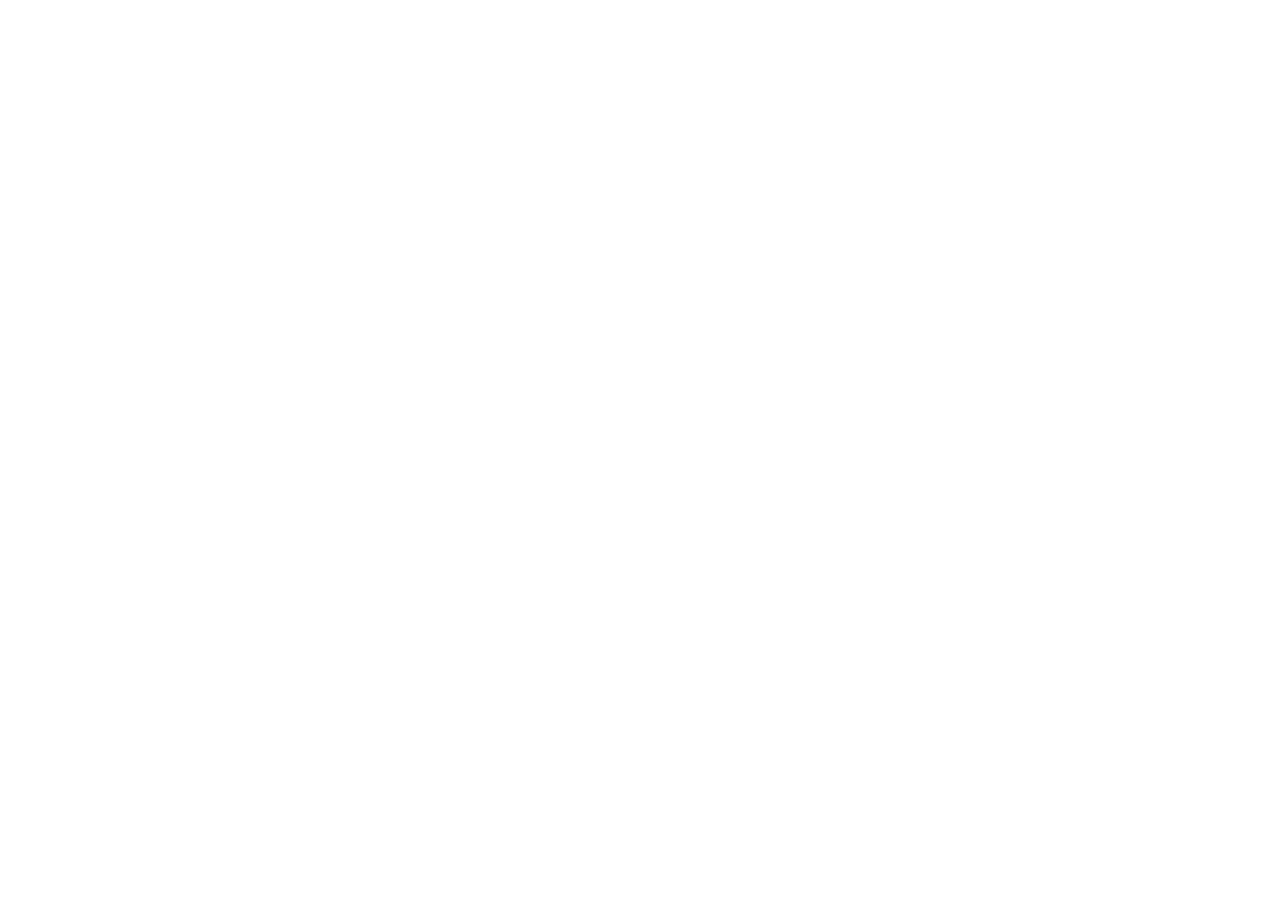
==== index.html @ dd069ff9 "Update 2022-05-25T21:44:16.618Z" ====
<!DOCTYPE html>
<html lang="en">
<head>
    <meta charset="UTF-8">
    <title>🚀 GhostMonkeyFPS - Github</title>

    <link rel="stylesheet" href="app.css">
    <link rel="stylesheet" href="appscss.css">
    <script src="app.js" />
</head>
<body>

<div class="bg-black min-vh-100">
    <div class="container pt-5">

        <h1 class="text-white text-center typewriter">Hello world</h1>

        <div class="content text-white pt-5"></div>
    </div>
    <div class="container fixed-bottom">
        <footer class="d-flex flex-wrap justify-content-between align-items-center py-3 my-4 border-top border-light">
            <div class="col-md-4 d-flex align-items-center">
                <a href="https://github.com/GhostMonkeyFPS" class="mb-3 me-2 mb-md-0 text-white text-decoration-none lh-1">
                    <i class="fa-brands fa-github"></i>
                </a>
                <span class="text-white"><span class="date">-</span> GhostMonkeyFPS</span>
            </div>

            <ul class="nav col-md-4 justify-content-end list-unstyled d-flex">
                <li class="ms-3">
                    <a class="text-white" href="#">
                        <i class="fa-solid fa-computer"></i>
                    </a>
                </li>
                <li class="ms-3">
                    <a class="text-white" href="https://github.com/GhostMonkeyFPS/GhostMonkeyFPS.github.io">
                        <i class="fa-solid fa-code"></i>
                    </a>
                </li>
            </ul>
        </footer>
    </div>
</div>
</body>
</html>
---- appscss.css ----
.typewriter {
  overflow: hidden;
  border-right: 0.15em solid white;
  white-space: nowrap;
  margin: 0 auto;
  letter-spacing: 0.15em;
  animation: typing 3.5s steps(40, end), blink-caret 0.75s step-end infinite;
}

@keyframes typing {
  from {
    width: 0;
  }
  to {
    width: 100%;
  }
}
@keyframes blink-caret {
  from, to {
    border-color: transparent;
  }
  50% {
    border-color: white;
  }
}
/*!
 * Font Awesome Free 6.1.1 by @fontawesome - https://fontawesome.com
 * License - https://fontawesome.com/license/free (Icons: CC BY 4.0, Fonts: SIL OFL 1.1, Code: MIT License)
 * Copyright 2022 Fonticons, Inc.
 */
.fa {
  font-family: var(--fa-style-family, "Font Awesome 6 Free");
  font-weight: var(--fa-style, 900);
}

.fa,
.fas,
.fa-solid,
.far,
.fa-regular,
.fal,
.fa-light,
.fat,
.fa-thin,
.fad,
.fa-duotone,
.fab,
.fa-brands {
  -moz-osx-font-smoothing: grayscale;
  -webkit-font-smoothing: antialiased;
  display: var(--fa-display, inline-block);
  font-style: normal;
  font-variant: normal;
  line-height: 1;
  text-rendering: auto;
}

.fa-1x {
  font-size: 1em;
}

.fa-2x {
  font-size: 2em;
}

.fa-3x {
  font-size: 3em;
}

.fa-4x {
  font-size: 4em;
}

.fa-5x {
  font-size: 5em;
}

.fa-6x {
  font-size: 6em;
}

.fa-7x {
  font-size: 7em;
}

.fa-8x {
  font-size: 8em;
}

.fa-9x {
  font-size: 9em;
}

.fa-10x {
  font-size: 10em;
}

.fa-2xs {
  font-size: 0.625em;
  line-height: 0.1em;
  vertical-align: 0.225em;
}

.fa-xs {
  font-size: 0.75em;
  line-height: 0.0833333337em;
  vertical-align: 0.125em;
}

.fa-sm {
  font-size: 0.875em;
  line-height: 0.0714285718em;
  vertical-align: 0.0535714295em;
}

.fa-lg {
  font-size: 1.25em;
  line-height: 0.05em;
  vertical-align: -0.075em;
}

.fa-xl {
  font-size: 1.5em;
  line-height: 0.0416666682em;
  vertical-align: -0.125em;
}

.fa-2xl {
  font-size: 2em;
  line-height: 0.03125em;
  vertical-align: -0.1875em;
}

.fa-fw {
  text-align: center;
  width: 1.25em;
}

.fa-ul {
  list-style-type: none;
  margin-left: var(--fa-li-margin, 2.5em);
  padding-left: 0;
}
.fa-ul > li {
  position: relative;
}

.fa-li {
  left: calc(var(--fa-li-width, 2em) * -1);
  position: absolute;
  text-align: center;
  width: var(--fa-li-width, 2em);
  line-height: inherit;
}

.fa-border {
  border-color: var(--fa-border-color, #eee);
  border-radius: var(--fa-border-radius, 0.1em);
  border-style: var(--fa-border-style, solid);
  border-width: var(--fa-border-width, 0.08em);
  padding: var(--fa-border-padding, 0.2em 0.25em 0.15em);
}

.fa-pull-left {
  float: left;
  margin-right: var(--fa-pull-margin, 0.3em);
}

.fa-pull-right {
  float: right;
  margin-left: var(--fa-pull-margin, 0.3em);
}

.fa-beat {
  animation-name: fa-beat;
  animation-delay: var(--fa-animation-delay, 0);
  animation-direction: var(--fa-animation-direction, normal);
  animation-duration: var(--fa-animation-duration, 1s);
  animation-iteration-count: var(--fa-animation-iteration-count, infinite);
  animation-timing-function: var(--fa-animation-timing, ease-in-out);
}

.fa-bounce {
  animation-name: fa-bounce;
  animation-delay: var(--fa-animation-delay, 0);
  animation-direction: var(--fa-animation-direction, normal);
  animation-duration: var(--fa-animation-duration, 1s);
  animation-iteration-count: var(--fa-animation-iteration-count, infinite);
  animation-timing-function: var(--fa-animation-timing, cubic-bezier(0.28, 0.84, 0.42, 1));
}

.fa-fade {
  animation-name: fa-fade;
  animation-delay: var(--fa-animation-delay, 0);
  animation-direction: var(--fa-animation-direction, normal);
  animation-duration: var(--fa-animation-duration, 1s);
  animation-iteration-count: var(--fa-animation-iteration-count, infinite);
  animation-timing-function: var(--fa-animation-timing, cubic-bezier(0.4, 0, 0.6, 1));
}

.fa-beat-fade {
  animation-name: fa-beat-fade;
  animation-delay: var(--fa-animation-delay, 0);
  animation-direction: var(--fa-animation-direction, normal);
  animation-duration: var(--fa-animation-duration, 1s);
  animation-iteration-count: var(--fa-animation-iteration-count, infinite);
  animation-timing-function: var(--fa-animation-timing, cubic-bezier(0.4, 0, 0.6, 1));
}

.fa-flip {
  animation-name: fa-flip;
  animation-delay: var(--fa-animation-delay, 0);
  animation-direction: var(--fa-animation-direction, normal);
  animation-duration: var(--fa-animation-duration, 1s);
  animation-iteration-count: var(--fa-animation-iteration-count, infinite);
  animation-timing-function: var(--fa-animation-timing, ease-in-out);
}

.fa-shake {
  animation-name: fa-shake;
  animation-delay: var(--fa-animation-delay, 0);
  animation-direction: var(--fa-animation-direction, normal);
  animation-duration: var(--fa-animation-duration, 1s);
  animation-iteration-count: var(--fa-animation-iteration-count, infinite);
  animation-timing-function: var(--fa-animation-timing, linear);
}

.fa-spin {
  animation-name: fa-spin;
  animation-delay: var(--fa-animation-delay, 0);
  animation-direction: var(--fa-animation-direction, normal);
  animation-duration: var(--fa-animation-duration, 2s);
  animation-iteration-count: var(--fa-animation-iteration-count, infinite);
  animation-timing-function: var(--fa-animation-timing, linear);
}

.fa-spin-reverse {
  --fa-animation-direction: reverse;
}

.fa-pulse,
.fa-spin-pulse {
  animation-name: fa-spin;
  animation-direction: var(--fa-animation-direction, normal);
  animation-duration: var(--fa-animation-duration, 1s);
  animation-iteration-count: var(--fa-animation-iteration-count, infinite);
  animation-timing-function: var(--fa-animation-timing, steps(8));
}

@media (prefers-reduced-motion: reduce) {
  .fa-beat,
.fa-bounce,
.fa-fade,
.fa-beat-fade,
.fa-flip,
.fa-pulse,
.fa-shake,
.fa-spin,
.fa-spin-pulse {
    animation-delay: -1ms;
    animation-duration: 1ms;
    animation-iteration-count: 1;
    transition-delay: 0s;
    transition-duration: 0s;
  }
}
@keyframes fa-beat {
  0%, 90% {
    transform: scale(1);
  }
  45% {
    transform: scale(var(--fa-beat-scale, 1.25));
  }
}
@keyframes fa-bounce {
  0% {
    transform: scale(1, 1) translateY(0);
  }
  10% {
    transform: scale(var(--fa-bounce-start-scale-x, 1.1), var(--fa-bounce-start-scale-y, 0.9)) translateY(0);
  }
  30% {
    transform: scale(var(--fa-bounce-jump-scale-x, 0.9), var(--fa-bounce-jump-scale-y, 1.1)) translateY(var(--fa-bounce-height, -0.5em));
  }
  50% {
    transform: scale(var(--fa-bounce-land-scale-x, 1.05), var(--fa-bounce-land-scale-y, 0.95)) translateY(0);
  }
  57% {
    transform: scale(1, 1) translateY(var(--fa-bounce-rebound, -0.125em));
  }
  64% {
    transform: scale(1, 1) translateY(0);
  }
  100% {
    transform: scale(1, 1) translateY(0);
  }
}
@keyframes fa-fade {
  50% {
    opacity: var(--fa-fade-opacity, 0.4);
  }
}
@keyframes fa-beat-fade {
  0%, 100% {
    opacity: var(--fa-beat-fade-opacity, 0.4);
    transform: scale(1);
  }
  50% {
    opacity: 1;
    transform: scale(var(--fa-beat-fade-scale, 1.125));
  }
}
@keyframes fa-flip {
  50% {
    transform: rotate3d(var(--fa-flip-x, 0), var(--fa-flip-y, 1), var(--fa-flip-z, 0), var(--fa-flip-angle, -180deg));
  }
}
@keyframes fa-shake {
  0% {
    transform: rotate(-15deg);
  }
  4% {
    transform: rotate(15deg);
  }
  8%, 24% {
    transform: rotate(-18deg);
  }
  12%, 28% {
    transform: rotate(18deg);
  }
  16% {
    transform: rotate(-22deg);
  }
  20% {
    transform: rotate(22deg);
  }
  32% {
    transform: rotate(-12deg);
  }
  36% {
    transform: rotate(12deg);
  }
  40%, 100% {
    transform: rotate(0deg);
  }
}
@keyframes fa-spin {
  0% {
    transform: rotate(0deg);
  }
  100% {
    transform: rotate(360deg);
  }
}
.fa-rotate-90 {
  transform: rotate(90deg);
}

.fa-rotate-180 {
  transform: rotate(180deg);
}

.fa-rotate-270 {
  transform: rotate(270deg);
}

.fa-flip-horizontal {
  transform: scale(-1, 1);
}

.fa-flip-vertical {
  transform: scale(1, -1);
}

.fa-flip-both,
.fa-flip-horizontal.fa-flip-vertical {
  transform: scale(-1, -1);
}

.fa-rotate-by {
  transform: rotate(var(--fa-rotate-angle, none));
}

.fa-stack {
  display: inline-block;
  height: 2em;
  line-height: 2em;
  position: relative;
  vertical-align: middle;
  width: 2.5em;
}

.fa-stack-1x,
.fa-stack-2x {
  left: 0;
  position: absolute;
  text-align: center;
  width: 100%;
  z-index: var(--fa-stack-z-index, auto);
}

.fa-stack-1x {
  line-height: inherit;
}

.fa-stack-2x {
  font-size: 2em;
}

.fa-inverse {
  color: var(--fa-inverse, #fff);
}

/* Font Awesome uses the Unicode Private Use Area (PUA) to ensure screen
readers do not read off random characters that represent icons */
.fa-0::before {
  content: "\30 ";
}

.fa-1::before {
  content: "\31 ";
}

.fa-2::before {
  content: "\32 ";
}

.fa-3::before {
  content: "\33 ";
}

.fa-4::before {
  content: "\34 ";
}

.fa-5::before {
  content: "\35 ";
}

.fa-6::before {
  content: "\36 ";
}

.fa-7::before {
  content: "\37 ";
}

.fa-8::before {
  content: "\38 ";
}

.fa-9::before {
  content: "\39 ";
}

.fa-a::before {
  content: "A";
}

.fa-address-book::before {
  content: "\f2b9";
}

.fa-contact-book::before {
  content: "\f2b9";
}

.fa-address-card::before {
  content: "\f2bb";
}

.fa-contact-card::before {
  content: "\f2bb";
}

.fa-vcard::before {
  content: "\f2bb";
}

.fa-align-center::before {
  content: "\f037";
}

.fa-align-justify::before {
  content: "\f039";
}

.fa-align-left::before {
  content: "\f036";
}

.fa-align-right::before {
  content: "\f038";
}

.fa-anchor::before {
  content: "\f13d";
}

.fa-anchor-circle-check::before {
  content: "\e4aa";
}

.fa-anchor-circle-exclamation::before {
  content: "\e4ab";
}

.fa-anchor-circle-xmark::before {
  content: "\e4ac";
}

.fa-anchor-lock::before {
  content: "\e4ad";
}

.fa-angle-down::before {
  content: "\f107";
}

.fa-angle-left::before {
  content: "\f104";
}

.fa-angle-right::before {
  content: "\f105";
}

.fa-angle-up::before {
  content: "\f106";
}

.fa-angles-down::before {
  content: "\f103";
}

.fa-angle-double-down::before {
  content: "\f103";
}

.fa-angles-left::before {
  content: "\f100";
}

.fa-angle-double-left::before {
  content: "\f100";
}

.fa-angles-right::before {
  content: "\f101";
}

.fa-angle-double-right::before {
  content: "\f101";
}

.fa-angles-up::before {
  content: "\f102";
}

.fa-angle-double-up::before {
  content: "\f102";
}

.fa-ankh::before {
  content: "\f644";
}

.fa-apple-whole::before {
  content: "\f5d1";
}

.fa-apple-alt::before {
  content: "\f5d1";
}

.fa-archway::before {
  content: "\f557";
}

.fa-arrow-down::before {
  content: "\f063";
}

.fa-arrow-down-1-9::before {
  content: "\f162";
}

.fa-sort-numeric-asc::before {
  content: "\f162";
}

.fa-sort-numeric-down::before {
  content: "\f162";
}

.fa-arrow-down-9-1::before {
  content: "\f886";
}

.fa-sort-numeric-desc::before {
  content: "\f886";
}

.fa-sort-numeric-down-alt::before {
  content: "\f886";
}

.fa-arrow-down-a-z::before {
  content: "\f15d";
}

.fa-sort-alpha-asc::before {
  content: "\f15d";
}

.fa-sort-alpha-down::before {
  content: "\f15d";
}

.fa-arrow-down-long::before {
  content: "\f175";
}

.fa-long-arrow-down::before {
  content: "\f175";
}

.fa-arrow-down-short-wide::before {
  content: "\f884";
}

.fa-sort-amount-desc::before {
  content: "\f884";
}

.fa-sort-amount-down-alt::before {
  content: "\f884";
}

.fa-arrow-down-up-across-line::before {
  content: "\e4af";
}

.fa-arrow-down-up-lock::before {
  content: "\e4b0";
}

.fa-arrow-down-wide-short::before {
  content: "\f160";
}

.fa-sort-amount-asc::before {
  content: "\f160";
}

.fa-sort-amount-down::before {
  content: "\f160";
}

.fa-arrow-down-z-a::before {
  content: "\f881";
}

.fa-sort-alpha-desc::before {
  content: "\f881";
}

.fa-sort-alpha-down-alt::before {
  content: "\f881";
}

.fa-arrow-left::before {
  content: "\f060";
}

.fa-arrow-left-long::before {
  content: "\f177";
}

.fa-long-arrow-left::before {
  content: "\f177";
}

.fa-arrow-pointer::before {
  content: "\f245";
}

.fa-mouse-pointer::before {
  content: "\f245";
}

.fa-arrow-right::before {
  content: "\f061";
}

.fa-arrow-right-arrow-left::before {
  content: "\f0ec";
}

.fa-exchange::before {
  content: "\f0ec";
}

.fa-arrow-right-from-bracket::before {
  content: "\f08b";
}

.fa-sign-out::before {
  content: "\f08b";
}

.fa-arrow-right-long::before {
  content: "\f178";
}

.fa-long-arrow-right::before {
  content: "\f178";
}

.fa-arrow-right-to-bracket::before {
  content: "\f090";
}

.fa-sign-in::before {
  content: "\f090";
}

.fa-arrow-right-to-city::before {
  content: "\e4b3";
}

.fa-arrow-rotate-left::before {
  content: "\f0e2";
}

.fa-arrow-left-rotate::before {
  content: "\f0e2";
}

.fa-arrow-rotate-back::before {
  content: "\f0e2";
}

.fa-arrow-rotate-backward::before {
  content: "\f0e2";
}

.fa-undo::before {
  content: "\f0e2";
}

.fa-arrow-rotate-right::before {
  content: "\f01e";
}

.fa-arrow-right-rotate::before {
  content: "\f01e";
}

.fa-arrow-rotate-forward::before {
  content: "\f01e";
}

.fa-redo::before {
  content: "\f01e";
}

.fa-arrow-trend-down::before {
  content: "\e097";
}

.fa-arrow-trend-up::before {
  content: "\e098";
}

.fa-arrow-turn-down::before {
  content: "\f149";
}

.fa-level-down::before {
  content: "\f149";
}

.fa-arrow-turn-up::before {
  content: "\f148";
}

.fa-level-up::before {
  content: "\f148";
}

.fa-arrow-up::before {
  content: "\f062";
}

.fa-arrow-up-1-9::before {
  content: "\f163";
}

.fa-sort-numeric-up::before {
  content: "\f163";
}

.fa-arrow-up-9-1::before {
  content: "\f887";
}

.fa-sort-numeric-up-alt::before {
  content: "\f887";
}

.fa-arrow-up-a-z::before {
  content: "\f15e";
}

.fa-sort-alpha-up::before {
  content: "\f15e";
}

.fa-arrow-up-from-bracket::before {
  content: "\e09a";
}

.fa-arrow-up-from-ground-water::before {
  content: "\e4b5";
}

.fa-arrow-up-from-water-pump::before {
  content: "\e4b6";
}

.fa-arrow-up-long::before {
  content: "\f176";
}

.fa-long-arrow-up::before {
  content: "\f176";
}

.fa-arrow-up-right-dots::before {
  content: "\e4b7";
}

.fa-arrow-up-right-from-square::before {
  content: "\f08e";
}

.fa-external-link::before {
  content: "\f08e";
}

.fa-arrow-up-short-wide::before {
  content: "\f885";
}

.fa-sort-amount-up-alt::before {
  content: "\f885";
}

.fa-arrow-up-wide-short::before {
  content: "\f161";
}

.fa-sort-amount-up::before {
  content: "\f161";
}

.fa-arrow-up-z-a::before {
  content: "\f882";
}

.fa-sort-alpha-up-alt::before {
  content: "\f882";
}

.fa-arrows-down-to-line::before {
  content: "\e4b8";
}

.fa-arrows-down-to-people::before {
  content: "\e4b9";
}

.fa-arrows-left-right::before {
  content: "\f07e";
}

.fa-arrows-h::before {
  content: "\f07e";
}

.fa-arrows-left-right-to-line::before {
  content: "\e4ba";
}

.fa-arrows-rotate::before {
  content: "\f021";
}

.fa-refresh::before {
  content: "\f021";
}

.fa-sync::before {
  content: "\f021";
}

.fa-arrows-spin::before {
  content: "\e4bb";
}

.fa-arrows-split-up-and-left::before {
  content: "\e4bc";
}

.fa-arrows-to-circle::before {
  content: "\e4bd";
}

.fa-arrows-to-dot::before {
  content: "\e4be";
}

.fa-arrows-to-eye::before {
  content: "\e4bf";
}

.fa-arrows-turn-right::before {
  content: "\e4c0";
}

.fa-arrows-turn-to-dots::before {
  content: "\e4c1";
}

.fa-arrows-up-down::before {
  content: "\f07d";
}

.fa-arrows-v::before {
  content: "\f07d";
}

.fa-arrows-up-down-left-right::before {
  content: "\f047";
}

.fa-arrows::before {
  content: "\f047";
}

.fa-arrows-up-to-line::before {
  content: "\e4c2";
}

.fa-asterisk::before {
  content: "\*";
}

.fa-at::before {
  content: "\@";
}

.fa-atom::before {
  content: "\f5d2";
}

.fa-audio-description::before {
  content: "\f29e";
}

.fa-austral-sign::before {
  content: "\e0a9";
}

.fa-award::before {
  content: "\f559";
}

.fa-b::before {
  content: "B";
}

.fa-baby::before {
  content: "\f77c";
}

.fa-baby-carriage::before {
  content: "\f77d";
}

.fa-carriage-baby::before {
  content: "\f77d";
}

.fa-backward::before {
  content: "\f04a";
}

.fa-backward-fast::before {
  content: "\f049";
}

.fa-fast-backward::before {
  content: "\f049";
}

.fa-backward-step::before {
  content: "\f048";
}

.fa-step-backward::before {
  content: "\f048";
}

.fa-bacon::before {
  content: "\f7e5";
}

.fa-bacteria::before {
  content: "\e059";
}

.fa-bacterium::before {
  content: "\e05a";
}

.fa-bag-shopping::before {
  content: "\f290";
}

.fa-shopping-bag::before {
  content: "\f290";
}

.fa-bahai::before {
  content: "\f666";
}

.fa-baht-sign::before {
  content: "\e0ac";
}

.fa-ban::before {
  content: "\f05e";
}

.fa-cancel::before {
  content: "\f05e";
}

.fa-ban-smoking::before {
  content: "\f54d";
}

.fa-smoking-ban::before {
  content: "\f54d";
}

.fa-bandage::before {
  content: "\f462";
}

.fa-band-aid::before {
  content: "\f462";
}

.fa-barcode::before {
  content: "\f02a";
}

.fa-bars::before {
  content: "\f0c9";
}

.fa-navicon::before {
  content: "\f0c9";
}

.fa-bars-progress::before {
  content: "\f828";
}

.fa-tasks-alt::before {
  content: "\f828";
}

.fa-bars-staggered::before {
  content: "\f550";
}

.fa-reorder::before {
  content: "\f550";
}

.fa-stream::before {
  content: "\f550";
}

.fa-baseball::before {
  content: "\f433";
}

.fa-baseball-ball::before {
  content: "\f433";
}

.fa-baseball-bat-ball::before {
  content: "\f432";
}

.fa-basket-shopping::before {
  content: "\f291";
}

.fa-shopping-basket::before {
  content: "\f291";
}

.fa-basketball::before {
  content: "\f434";
}

.fa-basketball-ball::before {
  content: "\f434";
}

.fa-bath::before {
  content: "\f2cd";
}

.fa-bathtub::before {
  content: "\f2cd";
}

.fa-battery-empty::before {
  content: "\f244";
}

.fa-battery-0::before {
  content: "\f244";
}

.fa-battery-full::before {
  content: "\f240";
}

.fa-battery::before {
  content: "\f240";
}

.fa-battery-5::before {
  content: "\f240";
}

.fa-battery-half::before {
  content: "\f242";
}

.fa-battery-3::before {
  content: "\f242";
}

.fa-battery-quarter::before {
  content: "\f243";
}

.fa-battery-2::before {
  content: "\f243";
}

.fa-battery-three-quarters::before {
  content: "\f241";
}

.fa-battery-4::before {
  content: "\f241";
}

.fa-bed::before {
  content: "\f236";
}

.fa-bed-pulse::before {
  content: "\f487";
}

.fa-procedures::before {
  content: "\f487";
}

.fa-beer-mug-empty::before {
  content: "\f0fc";
}

.fa-beer::before {
  content: "\f0fc";
}

.fa-bell::before {
  content: "\f0f3";
}

.fa-bell-concierge::before {
  content: "\f562";
}

.fa-concierge-bell::before {
  content: "\f562";
}

.fa-bell-slash::before {
  content: "\f1f6";
}

.fa-bezier-curve::before {
  content: "\f55b";
}

.fa-bicycle::before {
  content: "\f206";
}

.fa-binoculars::before {
  content: "\f1e5";
}

.fa-biohazard::before {
  content: "\f780";
}

.fa-bitcoin-sign::before {
  content: "\e0b4";
}

.fa-blender::before {
  content: "\f517";
}

.fa-blender-phone::before {
  content: "\f6b6";
}

.fa-blog::before {
  content: "\f781";
}

.fa-bold::before {
  content: "\f032";
}

.fa-bolt::before {
  content: "\f0e7";
}

.fa-zap::before {
  content: "\f0e7";
}

.fa-bolt-lightning::before {
  content: "\e0b7";
}

.fa-bomb::before {
  content: "\f1e2";
}

.fa-bone::before {
  content: "\f5d7";
}

.fa-bong::before {
  content: "\f55c";
}

.fa-book::before {
  content: "\f02d";
}

.fa-book-atlas::before {
  content: "\f558";
}

.fa-atlas::before {
  content: "\f558";
}

.fa-book-bible::before {
  content: "\f647";
}

.fa-bible::before {
  content: "\f647";
}

.fa-book-bookmark::before {
  content: "\e0bb";
}

.fa-book-journal-whills::before {
  content: "\f66a";
}

.fa-journal-whills::before {
  content: "\f66a";
}

.fa-book-medical::before {
  content: "\f7e6";
}

.fa-book-open::before {
  content: "\f518";
}

.fa-book-open-reader::before {
  content: "\f5da";
}

.fa-book-reader::before {
  content: "\f5da";
}

.fa-book-quran::before {
  content: "\f687";
}

.fa-quran::before {
  content: "\f687";
}

.fa-book-skull::before {
  content: "\f6b7";
}

.fa-book-dead::before {
  content: "\f6b7";
}

.fa-bookmark::before {
  content: "\f02e";
}

.fa-border-all::before {
  content: "\f84c";
}

.fa-border-none::before {
  content: "\f850";
}

.fa-border-top-left::before {
  content: "\f853";
}

.fa-border-style::before {
  content: "\f853";
}

.fa-bore-hole::before {
  content: "\e4c3";
}

.fa-bottle-droplet::before {
  content: "\e4c4";
}

.fa-bottle-water::before {
  content: "\e4c5";
}

.fa-bowl-food::before {
  content: "\e4c6";
}

.fa-bowl-rice::before {
  content: "\e2eb";
}

.fa-bowling-ball::before {
  content: "\f436";
}

.fa-box::before {
  content: "\f466";
}

.fa-box-archive::before {
  content: "\f187";
}

.fa-archive::before {
  content: "\f187";
}

.fa-box-open::before {
  content: "\f49e";
}

.fa-box-tissue::before {
  content: "\e05b";
}

.fa-boxes-packing::before {
  content: "\e4c7";
}

.fa-boxes-stacked::before {
  content: "\f468";
}

.fa-boxes::before {
  content: "\f468";
}

.fa-boxes-alt::before {
  content: "\f468";
}

.fa-braille::before {
  content: "\f2a1";
}

.fa-brain::before {
  content: "\f5dc";
}

.fa-brazilian-real-sign::before {
  content: "\e46c";
}

.fa-bread-slice::before {
  content: "\f7ec";
}

.fa-bridge::before {
  content: "\e4c8";
}

.fa-bridge-circle-check::before {
  content: "\e4c9";
}

.fa-bridge-circle-exclamation::before {
  content: "\e4ca";
}

.fa-bridge-circle-xmark::before {
  content: "\e4cb";
}

.fa-bridge-lock::before {
  content: "\e4cc";
}

.fa-bridge-water::before {
  content: "\e4ce";
}

.fa-briefcase::before {
  content: "\f0b1";
}

.fa-briefcase-medical::before {
  content: "\f469";
}

.fa-broom::before {
  content: "\f51a";
}

.fa-broom-ball::before {
  content: "\f458";
}

.fa-quidditch::before {
  content: "\f458";
}

.fa-quidditch-broom-ball::before {
  content: "\f458";
}

.fa-brush::before {
  content: "\f55d";
}

.fa-bucket::before {
  content: "\e4cf";
}

.fa-bug::before {
  content: "\f188";
}

.fa-bug-slash::before {
  content: "\e490";
}

.fa-bugs::before {
  content: "\e4d0";
}

.fa-building::before {
  content: "\f1ad";
}

.fa-building-circle-arrow-right::before {
  content: "\e4d1";
}

.fa-building-circle-check::before {
  content: "\e4d2";
}

.fa-building-circle-exclamation::before {
  content: "\e4d3";
}

.fa-building-circle-xmark::before {
  content: "\e4d4";
}

.fa-building-columns::before {
  content: "\f19c";
}

.fa-bank::before {
  content: "\f19c";
}

.fa-institution::before {
  content: "\f19c";
}

.fa-museum::before {
  content: "\f19c";
}

.fa-university::before {
  content: "\f19c";
}

.fa-building-flag::before {
  content: "\e4d5";
}

.fa-building-lock::before {
  content: "\e4d6";
}

.fa-building-ngo::before {
  content: "\e4d7";
}

.fa-building-shield::before {
  content: "\e4d8";
}

.fa-building-un::before {
  content: "\e4d9";
}

.fa-building-user::before {
  content: "\e4da";
}

.fa-building-wheat::before {
  content: "\e4db";
}

.fa-bullhorn::before {
  content: "\f0a1";
}

.fa-bullseye::before {
  content: "\f140";
}

.fa-burger::before {
  content: "\f805";
}

.fa-hamburger::before {
  content: "\f805";
}

.fa-burst::before {
  content: "\e4dc";
}

.fa-bus::before {
  content: "\f207";
}

.fa-bus-simple::before {
  content: "\f55e";
}

.fa-bus-alt::before {
  content: "\f55e";
}

.fa-business-time::before {
  content: "\f64a";
}

.fa-briefcase-clock::before {
  content: "\f64a";
}

.fa-c::before {
  content: "C";
}

.fa-cake-candles::before {
  content: "\f1fd";
}

.fa-birthday-cake::before {
  content: "\f1fd";
}

.fa-cake::before {
  content: "\f1fd";
}

.fa-calculator::before {
  content: "\f1ec";
}

.fa-calendar::before {
  content: "\f133";
}

.fa-calendar-check::before {
  content: "\f274";
}

.fa-calendar-day::before {
  content: "\f783";
}

.fa-calendar-days::before {
  content: "\f073";
}

.fa-calendar-alt::before {
  content: "\f073";
}

.fa-calendar-minus::before {
  content: "\f272";
}

.fa-calendar-plus::before {
  content: "\f271";
}

.fa-calendar-week::before {
  content: "\f784";
}

.fa-calendar-xmark::before {
  content: "\f273";
}

.fa-calendar-times::before {
  content: "\f273";
}

.fa-camera::before {
  content: "\f030";
}

.fa-camera-alt::before {
  content: "\f030";
}

.fa-camera-retro::before {
  content: "\f083";
}

.fa-camera-rotate::before {
  content: "\e0d8";
}

.fa-campground::before {
  content: "\f6bb";
}

.fa-candy-cane::before {
  content: "\f786";
}

.fa-cannabis::before {
  content: "\f55f";
}

.fa-capsules::before {
  content: "\f46b";
}

.fa-car::before {
  content: "\f1b9";
}

.fa-automobile::before {
  content: "\f1b9";
}

.fa-car-battery::before {
  content: "\f5df";
}

.fa-battery-car::before {
  content: "\f5df";
}

.fa-car-burst::before {
  content: "\f5e1";
}

.fa-car-crash::before {
  content: "\f5e1";
}

.fa-car-on::before {
  content: "\e4dd";
}

.fa-car-rear::before {
  content: "\f5de";
}

.fa-car-alt::before {
  content: "\f5de";
}

.fa-car-side::before {
  content: "\f5e4";
}

.fa-car-tunnel::before {
  content: "\e4de";
}

.fa-caravan::before {
  content: "\f8ff";
}

.fa-caret-down::before {
  content: "\f0d7";
}

.fa-caret-left::before {
  content: "\f0d9";
}

.fa-caret-right::before {
  content: "\f0da";
}

.fa-caret-up::before {
  content: "\f0d8";
}

.fa-carrot::before {
  content: "\f787";
}

.fa-cart-arrow-down::before {
  content: "\f218";
}

.fa-cart-flatbed::before {
  content: "\f474";
}

.fa-dolly-flatbed::before {
  content: "\f474";
}

.fa-cart-flatbed-suitcase::before {
  content: "\f59d";
}

.fa-luggage-cart::before {
  content: "\f59d";
}

.fa-cart-plus::before {
  content: "\f217";
}

.fa-cart-shopping::before {
  content: "\f07a";
}

.fa-shopping-cart::before {
  content: "\f07a";
}

.fa-cash-register::before {
  content: "\f788";
}

.fa-cat::before {
  content: "\f6be";
}

.fa-cedi-sign::before {
  content: "\e0df";
}

.fa-cent-sign::before {
  content: "\e3f5";
}

.fa-certificate::before {
  content: "\f0a3";
}

.fa-chair::before {
  content: "\f6c0";
}

.fa-chalkboard::before {
  content: "\f51b";
}

.fa-blackboard::before {
  content: "\f51b";
}

.fa-chalkboard-user::before {
  content: "\f51c";
}

.fa-chalkboard-teacher::before {
  content: "\f51c";
}

.fa-champagne-glasses::before {
  content: "\f79f";
}

.fa-glass-cheers::before {
  content: "\f79f";
}

.fa-charging-station::before {
  content: "\f5e7";
}

.fa-chart-area::before {
  content: "\f1fe";
}

.fa-area-chart::before {
  content: "\f1fe";
}

.fa-chart-bar::before {
  content: "\f080";
}

.fa-bar-chart::before {
  content: "\f080";
}

.fa-chart-column::before {
  content: "\e0e3";
}

.fa-chart-gantt::before {
  content: "\e0e4";
}

.fa-chart-line::before {
  content: "\f201";
}

.fa-line-chart::before {
  content: "\f201";
}

.fa-chart-pie::before {
  content: "\f200";
}

.fa-pie-chart::before {
  content: "\f200";
}

.fa-chart-simple::before {
  content: "\e473";
}

.fa-check::before {
  content: "\f00c";
}

.fa-check-double::before {
  content: "\f560";
}

.fa-check-to-slot::before {
  content: "\f772";
}

.fa-vote-yea::before {
  content: "\f772";
}

.fa-cheese::before {
  content: "\f7ef";
}

.fa-chess::before {
  content: "\f439";
}

.fa-chess-bishop::before {
  content: "\f43a";
}

.fa-chess-board::before {
  content: "\f43c";
}

.fa-chess-king::before {
  content: "\f43f";
}

.fa-chess-knight::before {
  content: "\f441";
}

.fa-chess-pawn::before {
  content: "\f443";
}

.fa-chess-queen::before {
  content: "\f445";
}

.fa-chess-rook::before {
  content: "\f447";
}

.fa-chevron-down::before {
  content: "\f078";
}

.fa-chevron-left::before {
  content: "\f053";
}

.fa-chevron-right::before {
  content: "\f054";
}

.fa-chevron-up::before {
  content: "\f077";
}

.fa-child::before {
  content: "\f1ae";
}

.fa-child-dress::before {
  content: "\e59c";
}

.fa-child-reaching::before {
  content: "\e59d";
}

.fa-child-rifle::before {
  content: "\e4e0";
}

.fa-children::before {
  content: "\e4e1";
}

.fa-church::before {
  content: "\f51d";
}

.fa-circle::before {
  content: "\f111";
}

.fa-circle-arrow-down::before {
  content: "\f0ab";
}

.fa-arrow-circle-down::before {
  content: "\f0ab";
}

.fa-circle-arrow-left::before {
  content: "\f0a8";
}

.fa-arrow-circle-left::before {
  content: "\f0a8";
}

.fa-circle-arrow-right::before {
  content: "\f0a9";
}

.fa-arrow-circle-right::before {
  content: "\f0a9";
}

.fa-circle-arrow-up::before {
  content: "\f0aa";
}

.fa-arrow-circle-up::before {
  content: "\f0aa";
}

.fa-circle-check::before {
  content: "\f058";
}

.fa-check-circle::before {
  content: "\f058";
}

.fa-circle-chevron-down::before {
  content: "\f13a";
}

.fa-chevron-circle-down::before {
  content: "\f13a";
}

.fa-circle-chevron-left::before {
  content: "\f137";
}

.fa-chevron-circle-left::before {
  content: "\f137";
}

.fa-circle-chevron-right::before {
  content: "\f138";
}

.fa-chevron-circle-right::before {
  content: "\f138";
}

.fa-circle-chevron-up::before {
  content: "\f139";
}

.fa-chevron-circle-up::before {
  content: "\f139";
}

.fa-circle-dollar-to-slot::before {
  content: "\f4b9";
}

.fa-donate::before {
  content: "\f4b9";
}

.fa-circle-dot::before {
  content: "\f192";
}

.fa-dot-circle::before {
  content: "\f192";
}

.fa-circle-down::before {
  content: "\f358";
}

.fa-arrow-alt-circle-down::before {
  content: "\f358";
}

.fa-circle-exclamation::before {
  content: "\f06a";
}

.fa-exclamation-circle::before {
  content: "\f06a";
}

.fa-circle-h::before {
  content: "\f47e";
}

.fa-hospital-symbol::before {
  content: "\f47e";
}

.fa-circle-half-stroke::before {
  content: "\f042";
}

.fa-adjust::before {
  content: "\f042";
}

.fa-circle-info::before {
  content: "\f05a";
}

.fa-info-circle::before {
  content: "\f05a";
}

.fa-circle-left::before {
  content: "\f359";
}

.fa-arrow-alt-circle-left::before {
  content: "\f359";
}

.fa-circle-minus::before {
  content: "\f056";
}

.fa-minus-circle::before {
  content: "\f056";
}

.fa-circle-nodes::before {
  content: "\e4e2";
}

.fa-circle-notch::before {
  content: "\f1ce";
}

.fa-circle-pause::before {
  content: "\f28b";
}

.fa-pause-circle::before {
  content: "\f28b";
}

.fa-circle-play::before {
  content: "\f144";
}

.fa-play-circle::before {
  content: "\f144";
}

.fa-circle-plus::before {
  content: "\f055";
}

.fa-plus-circle::before {
  content: "\f055";
}

.fa-circle-question::before {
  content: "\f059";
}

.fa-question-circle::before {
  content: "\f059";
}

.fa-circle-radiation::before {
  content: "\f7ba";
}

.fa-radiation-alt::before {
  content: "\f7ba";
}

.fa-circle-right::before {
  content: "\f35a";
}

.fa-arrow-alt-circle-right::before {
  content: "\f35a";
}

.fa-circle-stop::before {
  content: "\f28d";
}

.fa-stop-circle::before {
  content: "\f28d";
}

.fa-circle-up::before {
  content: "\f35b";
}

.fa-arrow-alt-circle-up::before {
  content: "\f35b";
}

.fa-circle-user::before {
  content: "\f2bd";
}

.fa-user-circle::before {
  content: "\f2bd";
}

.fa-circle-xmark::before {
  content: "\f057";
}

.fa-times-circle::before {
  content: "\f057";
}

.fa-xmark-circle::before {
  content: "\f057";
}

.fa-city::before {
  content: "\f64f";
}

.fa-clapperboard::before {
  content: "\e131";
}

.fa-clipboard::before {
  content: "\f328";
}

.fa-clipboard-check::before {
  content: "\f46c";
}

.fa-clipboard-list::before {
  content: "\f46d";
}

.fa-clipboard-question::before {
  content: "\e4e3";
}

.fa-clipboard-user::before {
  content: "\f7f3";
}

.fa-clock::before {
  content: "\f017";
}

.fa-clock-four::before {
  content: "\f017";
}

.fa-clock-rotate-left::before {
  content: "\f1da";
}

.fa-history::before {
  content: "\f1da";
}

.fa-clone::before {
  content: "\f24d";
}

.fa-closed-captioning::before {
  content: "\f20a";
}

.fa-cloud::before {
  content: "\f0c2";
}

.fa-cloud-arrow-down::before {
  content: "\f0ed";
}

.fa-cloud-download::before {
  content: "\f0ed";
}

.fa-cloud-download-alt::before {
  content: "\f0ed";
}

.fa-cloud-arrow-up::before {
  content: "\f0ee";
}

.fa-cloud-upload::before {
  content: "\f0ee";
}

.fa-cloud-upload-alt::before {
  content: "\f0ee";
}

.fa-cloud-bolt::before {
  content: "\f76c";
}

.fa-thunderstorm::before {
  content: "\f76c";
}

.fa-cloud-meatball::before {
  content: "\f73b";
}

.fa-cloud-moon::before {
  content: "\f6c3";
}

.fa-cloud-moon-rain::before {
  content: "\f73c";
}

.fa-cloud-rain::before {
  content: "\f73d";
}

.fa-cloud-showers-heavy::before {
  content: "\f740";
}

.fa-cloud-showers-water::before {
  content: "\e4e4";
}

.fa-cloud-sun::before {
  content: "\f6c4";
}

.fa-cloud-sun-rain::before {
  content: "\f743";
}

.fa-clover::before {
  content: "\e139";
}

.fa-code::before {
  content: "\f121";
}

.fa-code-branch::before {
  content: "\f126";
}

.fa-code-commit::before {
  content: "\f386";
}

.fa-code-compare::before {
  content: "\e13a";
}

.fa-code-fork::before {
  content: "\e13b";
}

.fa-code-merge::before {
  content: "\f387";
}

.fa-code-pull-request::before {
  content: "\e13c";
}

.fa-coins::before {
  content: "\f51e";
}

.fa-colon-sign::before {
  content: "\e140";
}

.fa-comment::before {
  content: "\f075";
}

.fa-comment-dollar::before {
  content: "\f651";
}

.fa-comment-dots::before {
  content: "\f4ad";
}

.fa-commenting::before {
  content: "\f4ad";
}

.fa-comment-medical::before {
  content: "\f7f5";
}

.fa-comment-slash::before {
  content: "\f4b3";
}

.fa-comment-sms::before {
  content: "\f7cd";
}

.fa-sms::before {
  content: "\f7cd";
}

.fa-comments::before {
  content: "\f086";
}

.fa-comments-dollar::before {
  content: "\f653";
}

.fa-compact-disc::before {
  content: "\f51f";
}

.fa-compass::before {
  content: "\f14e";
}

.fa-compass-drafting::before {
  content: "\f568";
}

.fa-drafting-compass::before {
  content: "\f568";
}

.fa-compress::before {
  content: "\f066";
}

.fa-computer::before {
  content: "\e4e5";
}

.fa-computer-mouse::before {
  content: "\f8cc";
}

.fa-mouse::before {
  content: "\f8cc";
}

.fa-cookie::before {
  content: "\f563";
}

.fa-cookie-bite::before {
  content: "\f564";
}

.fa-copy::before {
  content: "\f0c5";
}

.fa-copyright::before {
  content: "\f1f9";
}

.fa-couch::before {
  content: "\f4b8";
}

.fa-cow::before {
  content: "\f6c8";
}

.fa-credit-card::before {
  content: "\f09d";
}

.fa-credit-card-alt::before {
  content: "\f09d";
}

.fa-crop::before {
  content: "\f125";
}

.fa-crop-simple::before {
  content: "\f565";
}

.fa-crop-alt::before {
  content: "\f565";
}

.fa-cross::before {
  content: "\f654";
}

.fa-crosshairs::before {
  content: "\f05b";
}

.fa-crow::before {
  content: "\f520";
}

.fa-crown::before {
  content: "\f521";
}

.fa-crutch::before {
  content: "\f7f7";
}

.fa-cruzeiro-sign::before {
  content: "\e152";
}

.fa-cube::before {
  content: "\f1b2";
}

.fa-cubes::before {
  content: "\f1b3";
}

.fa-cubes-stacked::before {
  content: "\e4e6";
}

.fa-d::before {
  content: "D";
}

.fa-database::before {
  content: "\f1c0";
}

.fa-delete-left::before {
  content: "\f55a";
}

.fa-backspace::before {
  content: "\f55a";
}

.fa-democrat::before {
  content: "\f747";
}

.fa-desktop::before {
  content: "\f390";
}

.fa-desktop-alt::before {
  content: "\f390";
}

.fa-dharmachakra::before {
  content: "\f655";
}

.fa-diagram-next::before {
  content: "\e476";
}

.fa-diagram-predecessor::before {
  content: "\e477";
}

.fa-diagram-project::before {
  content: "\f542";
}

.fa-project-diagram::before {
  content: "\f542";
}

.fa-diagram-successor::before {
  content: "\e47a";
}

.fa-diamond::before {
  content: "\f219";
}

.fa-diamond-turn-right::before {
  content: "\f5eb";
}

.fa-directions::before {
  content: "\f5eb";
}

.fa-dice::before {
  content: "\f522";
}

.fa-dice-d20::before {
  content: "\f6cf";
}

.fa-dice-d6::before {
  content: "\f6d1";
}

.fa-dice-five::before {
  content: "\f523";
}

.fa-dice-four::before {
  content: "\f524";
}

.fa-dice-one::before {
  content: "\f525";
}

.fa-dice-six::before {
  content: "\f526";
}

.fa-dice-three::before {
  content: "\f527";
}

.fa-dice-two::before {
  content: "\f528";
}

.fa-disease::before {
  content: "\f7fa";
}

.fa-display::before {
  content: "\e163";
}

.fa-divide::before {
  content: "\f529";
}

.fa-dna::before {
  content: "\f471";
}

.fa-dog::before {
  content: "\f6d3";
}

.fa-dollar-sign::before {
  content: "\$";
}

.fa-dollar::before {
  content: "\$";
}

.fa-usd::before {
  content: "\$";
}

.fa-dolly::before {
  content: "\f472";
}

.fa-dolly-box::before {
  content: "\f472";
}

.fa-dong-sign::before {
  content: "\e169";
}

.fa-door-closed::before {
  content: "\f52a";
}

.fa-door-open::before {
  content: "\f52b";
}

.fa-dove::before {
  content: "\f4ba";
}

.fa-down-left-and-up-right-to-center::before {
  content: "\f422";
}

.fa-compress-alt::before {
  content: "\f422";
}

.fa-down-long::before {
  content: "\f309";
}

.fa-long-arrow-alt-down::before {
  content: "\f309";
}

.fa-download::before {
  content: "\f019";
}

.fa-dragon::before {
  content: "\f6d5";
}

.fa-draw-polygon::before {
  content: "\f5ee";
}

.fa-droplet::before {
  content: "\f043";
}

.fa-tint::before {
  content: "\f043";
}

.fa-droplet-slash::before {
  content: "\f5c7";
}

.fa-tint-slash::before {
  content: "\f5c7";
}

.fa-drum::before {
  content: "\f569";
}

.fa-drum-steelpan::before {
  content: "\f56a";
}

.fa-drumstick-bite::before {
  content: "\f6d7";
}

.fa-dumbbell::before {
  content: "\f44b";
}

.fa-dumpster::before {
  content: "\f793";
}

.fa-dumpster-fire::before {
  content: "\f794";
}

.fa-dungeon::before {
  content: "\f6d9";
}

.fa-e::before {
  content: "E";
}

.fa-ear-deaf::before {
  content: "\f2a4";
}

.fa-deaf::before {
  content: "\f2a4";
}

.fa-deafness::before {
  content: "\f2a4";
}

.fa-hard-of-hearing::before {
  content: "\f2a4";
}

.fa-ear-listen::before {
  content: "\f2a2";
}

.fa-assistive-listening-systems::before {
  content: "\f2a2";
}

.fa-earth-africa::before {
  content: "\f57c";
}

.fa-globe-africa::before {
  content: "\f57c";
}

.fa-earth-americas::before {
  content: "\f57d";
}

.fa-earth::before {
  content: "\f57d";
}

.fa-earth-america::before {
  content: "\f57d";
}

.fa-globe-americas::before {
  content: "\f57d";
}

.fa-earth-asia::before {
  content: "\f57e";
}

.fa-globe-asia::before {
  content: "\f57e";
}

.fa-earth-europe::before {
  content: "\f7a2";
}

.fa-globe-europe::before {
  content: "\f7a2";
}

.fa-earth-oceania::before {
  content: "\e47b";
}

.fa-globe-oceania::before {
  content: "\e47b";
}

.fa-egg::before {
  content: "\f7fb";
}

.fa-eject::before {
  content: "\f052";
}

.fa-elevator::before {
  content: "\e16d";
}

.fa-ellipsis::before {
  content: "\f141";
}

.fa-ellipsis-h::before {
  content: "\f141";
}

.fa-ellipsis-vertical::before {
  content: "\f142";
}

.fa-ellipsis-v::before {
  content: "\f142";
}

.fa-envelope::before {
  content: "\f0e0";
}

.fa-envelope-circle-check::before {
  content: "\e4e8";
}

.fa-envelope-open::before {
  content: "\f2b6";
}

.fa-envelope-open-text::before {
  content: "\f658";
}

.fa-envelopes-bulk::before {
  content: "\f674";
}

.fa-mail-bulk::before {
  content: "\f674";
}

.fa-equals::before {
  content: "\=";
}

.fa-eraser::before {
  content: "\f12d";
}

.fa-ethernet::before {
  content: "\f796";
}

.fa-euro-sign::before {
  content: "\f153";
}

.fa-eur::before {
  content: "\f153";
}

.fa-euro::before {
  content: "\f153";
}

.fa-exclamation::before {
  content: "\!";
}

.fa-expand::before {
  content: "\f065";
}

.fa-explosion::before {
  content: "\e4e9";
}

.fa-eye::before {
  content: "\f06e";
}

.fa-eye-dropper::before {
  content: "\f1fb";
}

.fa-eye-dropper-empty::before {
  content: "\f1fb";
}

.fa-eyedropper::before {
  content: "\f1fb";
}

.fa-eye-low-vision::before {
  content: "\f2a8";
}

.fa-low-vision::before {
  content: "\f2a8";
}

.fa-eye-slash::before {
  content: "\f070";
}

.fa-f::before {
  content: "F";
}

.fa-face-angry::before {
  content: "\f556";
}

.fa-angry::before {
  content: "\f556";
}

.fa-face-dizzy::before {
  content: "\f567";
}

.fa-dizzy::before {
  content: "\f567";
}

.fa-face-flushed::before {
  content: "\f579";
}

.fa-flushed::before {
  content: "\f579";
}

.fa-face-frown::before {
  content: "\f119";
}

.fa-frown::before {
  content: "\f119";
}

.fa-face-frown-open::before {
  content: "\f57a";
}

.fa-frown-open::before {
  content: "\f57a";
}

.fa-face-grimace::before {
  content: "\f57f";
}

.fa-grimace::before {
  content: "\f57f";
}

.fa-face-grin::before {
  content: "\f580";
}

.fa-grin::before {
  content: "\f580";
}

.fa-face-grin-beam::before {
  content: "\f582";
}

.fa-grin-beam::before {
  content: "\f582";
}

.fa-face-grin-beam-sweat::before {
  content: "\f583";
}

.fa-grin-beam-sweat::before {
  content: "\f583";
}

.fa-face-grin-hearts::before {
  content: "\f584";
}

.fa-grin-hearts::before {
  content: "\f584";
}

.fa-face-grin-squint::before {
  content: "\f585";
}

.fa-grin-squint::before {
  content: "\f585";
}

.fa-face-grin-squint-tears::before {
  content: "\f586";
}

.fa-grin-squint-tears::before {
  content: "\f586";
}

.fa-face-grin-stars::before {
  content: "\f587";
}

.fa-grin-stars::before {
  content: "\f587";
}

.fa-face-grin-tears::before {
  content: "\f588";
}

.fa-grin-tears::before {
  content: "\f588";
}

.fa-face-grin-tongue::before {
  content: "\f589";
}

.fa-grin-tongue::before {
  content: "\f589";
}

.fa-face-grin-tongue-squint::before {
  content: "\f58a";
}

.fa-grin-tongue-squint::before {
  content: "\f58a";
}

.fa-face-grin-tongue-wink::before {
  content: "\f58b";
}

.fa-grin-tongue-wink::before {
  content: "\f58b";
}

.fa-face-grin-wide::before {
  content: "\f581";
}

.fa-grin-alt::before {
  content: "\f581";
}

.fa-face-grin-wink::before {
  content: "\f58c";
}

.fa-grin-wink::before {
  content: "\f58c";
}

.fa-face-kiss::before {
  content: "\f596";
}

.fa-kiss::before {
  content: "\f596";
}

.fa-face-kiss-beam::before {
  content: "\f597";
}

.fa-kiss-beam::before {
  content: "\f597";
}

.fa-face-kiss-wink-heart::before {
  content: "\f598";
}

.fa-kiss-wink-heart::before {
  content: "\f598";
}

.fa-face-laugh::before {
  content: "\f599";
}

.fa-laugh::before {
  content: "\f599";
}

.fa-face-laugh-beam::before {
  content: "\f59a";
}

.fa-laugh-beam::before {
  content: "\f59a";
}

.fa-face-laugh-squint::before {
  content: "\f59b";
}

.fa-laugh-squint::before {
  content: "\f59b";
}

.fa-face-laugh-wink::before {
  content: "\f59c";
}

.fa-laugh-wink::before {
  content: "\f59c";
}

.fa-face-meh::before {
  content: "\f11a";
}

.fa-meh::before {
  content: "\f11a";
}

.fa-face-meh-blank::before {
  content: "\f5a4";
}

.fa-meh-blank::before {
  content: "\f5a4";
}

.fa-face-rolling-eyes::before {
  content: "\f5a5";
}

.fa-meh-rolling-eyes::before {
  content: "\f5a5";
}

.fa-face-sad-cry::before {
  content: "\f5b3";
}

.fa-sad-cry::before {
  content: "\f5b3";
}

.fa-face-sad-tear::before {
  content: "\f5b4";
}

.fa-sad-tear::before {
  content: "\f5b4";
}

.fa-face-smile::before {
  content: "\f118";
}

.fa-smile::before {
  content: "\f118";
}

.fa-face-smile-beam::before {
  content: "\f5b8";
}

.fa-smile-beam::before {
  content: "\f5b8";
}

.fa-face-smile-wink::before {
  content: "\f4da";
}

.fa-smile-wink::before {
  content: "\f4da";
}

.fa-face-surprise::before {
  content: "\f5c2";
}

.fa-surprise::before {
  content: "\f5c2";
}

.fa-face-tired::before {
  content: "\f5c8";
}

.fa-tired::before {
  content: "\f5c8";
}

.fa-fan::before {
  content: "\f863";
}

.fa-faucet::before {
  content: "\e005";
}

.fa-faucet-drip::before {
  content: "\e006";
}

.fa-fax::before {
  content: "\f1ac";
}

.fa-feather::before {
  content: "\f52d";
}

.fa-feather-pointed::before {
  content: "\f56b";
}

.fa-feather-alt::before {
  content: "\f56b";
}

.fa-ferry::before {
  content: "\e4ea";
}

.fa-file::before {
  content: "\f15b";
}

.fa-file-arrow-down::before {
  content: "\f56d";
}

.fa-file-download::before {
  content: "\f56d";
}

.fa-file-arrow-up::before {
  content: "\f574";
}

.fa-file-upload::before {
  content: "\f574";
}

.fa-file-audio::before {
  content: "\f1c7";
}

.fa-file-circle-check::before {
  content: "\e493";
}

.fa-file-circle-exclamation::before {
  content: "\e4eb";
}

.fa-file-circle-minus::before {
  content: "\e4ed";
}

.fa-file-circle-plus::before {
  content: "\e4ee";
}

.fa-file-circle-question::before {
  content: "\e4ef";
}

.fa-file-circle-xmark::before {
  content: "\e494";
}

.fa-file-code::before {
  content: "\f1c9";
}

.fa-file-contract::before {
  content: "\f56c";
}

.fa-file-csv::before {
  content: "\f6dd";
}

.fa-file-excel::before {
  content: "\f1c3";
}

.fa-file-export::before {
  content: "\f56e";
}

.fa-arrow-right-from-file::before {
  content: "\f56e";
}

.fa-file-image::before {
  content: "\f1c5";
}

.fa-file-import::before {
  content: "\f56f";
}

.fa-arrow-right-to-file::before {
  content: "\f56f";
}

.fa-file-invoice::before {
  content: "\f570";
}

.fa-file-invoice-dollar::before {
  content: "\f571";
}

.fa-file-lines::before {
  content: "\f15c";
}

.fa-file-alt::before {
  content: "\f15c";
}

.fa-file-text::before {
  content: "\f15c";
}

.fa-file-medical::before {
  content: "\f477";
}

.fa-file-pdf::before {
  content: "\f1c1";
}

.fa-file-pen::before {
  content: "\f31c";
}

.fa-file-edit::before {
  content: "\f31c";
}

.fa-file-powerpoint::before {
  content: "\f1c4";
}

.fa-file-prescription::before {
  content: "\f572";
}

.fa-file-shield::before {
  content: "\e4f0";
}

.fa-file-signature::before {
  content: "\f573";
}

.fa-file-video::before {
  content: "\f1c8";
}

.fa-file-waveform::before {
  content: "\f478";
}

.fa-file-medical-alt::before {
  content: "\f478";
}

.fa-file-word::before {
  content: "\f1c2";
}

.fa-file-zipper::before {
  content: "\f1c6";
}

.fa-file-archive::before {
  content: "\f1c6";
}

.fa-fill::before {
  content: "\f575";
}

.fa-fill-drip::before {
  content: "\f576";
}

.fa-film::before {
  content: "\f008";
}

.fa-filter::before {
  content: "\f0b0";
}

.fa-filter-circle-dollar::before {
  content: "\f662";
}

.fa-funnel-dollar::before {
  content: "\f662";
}

.fa-filter-circle-xmark::before {
  content: "\e17b";
}

.fa-fingerprint::before {
  content: "\f577";
}

.fa-fire::before {
  content: "\f06d";
}

.fa-fire-burner::before {
  content: "\e4f1";
}

.fa-fire-extinguisher::before {
  content: "\f134";
}

.fa-fire-flame-curved::before {
  content: "\f7e4";
}

.fa-fire-alt::before {
  content: "\f7e4";
}

.fa-fire-flame-simple::before {
  content: "\f46a";
}

.fa-burn::before {
  content: "\f46a";
}

.fa-fish::before {
  content: "\f578";
}

.fa-fish-fins::before {
  content: "\e4f2";
}

.fa-flag::before {
  content: "\f024";
}

.fa-flag-checkered::before {
  content: "\f11e";
}

.fa-flag-usa::before {
  content: "\f74d";
}

.fa-flask::before {
  content: "\f0c3";
}

.fa-flask-vial::before {
  content: "\e4f3";
}

.fa-floppy-disk::before {
  content: "\f0c7";
}

.fa-save::before {
  content: "\f0c7";
}

.fa-florin-sign::before {
  content: "\e184";
}

.fa-folder::before {
  content: "\f07b";
}

.fa-folder-blank::before {
  content: "\f07b";
}

.fa-folder-closed::before {
  content: "\e185";
}

.fa-folder-minus::before {
  content: "\f65d";
}

.fa-folder-open::before {
  content: "\f07c";
}

.fa-folder-plus::before {
  content: "\f65e";
}

.fa-folder-tree::before {
  content: "\f802";
}

.fa-font::before {
  content: "\f031";
}

.fa-football::before {
  content: "\f44e";
}

.fa-football-ball::before {
  content: "\f44e";
}

.fa-forward::before {
  content: "\f04e";
}

.fa-forward-fast::before {
  content: "\f050";
}

.fa-fast-forward::before {
  content: "\f050";
}

.fa-forward-step::before {
  content: "\f051";
}

.fa-step-forward::before {
  content: "\f051";
}

.fa-franc-sign::before {
  content: "\e18f";
}

.fa-frog::before {
  content: "\f52e";
}

.fa-futbol::before {
  content: "\f1e3";
}

.fa-futbol-ball::before {
  content: "\f1e3";
}

.fa-soccer-ball::before {
  content: "\f1e3";
}

.fa-g::before {
  content: "G";
}

.fa-gamepad::before {
  content: "\f11b";
}

.fa-gas-pump::before {
  content: "\f52f";
}

.fa-gauge::before {
  content: "\f624";
}

.fa-dashboard::before {
  content: "\f624";
}

.fa-gauge-med::before {
  content: "\f624";
}

.fa-tachometer-alt-average::before {
  content: "\f624";
}

.fa-gauge-high::before {
  content: "\f625";
}

.fa-tachometer-alt::before {
  content: "\f625";
}

.fa-tachometer-alt-fast::before {
  content: "\f625";
}

.fa-gauge-simple::before {
  content: "\f629";
}

.fa-gauge-simple-med::before {
  content: "\f629";
}

.fa-tachometer-average::before {
  content: "\f629";
}

.fa-gauge-simple-high::before {
  content: "\f62a";
}

.fa-tachometer::before {
  content: "\f62a";
}

.fa-tachometer-fast::before {
  content: "\f62a";
}

.fa-gavel::before {
  content: "\f0e3";
}

.fa-legal::before {
  content: "\f0e3";
}

.fa-gear::before {
  content: "\f013";
}

.fa-cog::before {
  content: "\f013";
}

.fa-gears::before {
  content: "\f085";
}

.fa-cogs::before {
  content: "\f085";
}

.fa-gem::before {
  content: "\f3a5";
}

.fa-genderless::before {
  content: "\f22d";
}

.fa-ghost::before {
  content: "\f6e2";
}

.fa-gift::before {
  content: "\f06b";
}

.fa-gifts::before {
  content: "\f79c";
}

.fa-glass-water::before {
  content: "\e4f4";
}

.fa-glass-water-droplet::before {
  content: "\e4f5";
}

.fa-glasses::before {
  content: "\f530";
}

.fa-globe::before {
  content: "\f0ac";
}

.fa-golf-ball-tee::before {
  content: "\f450";
}

.fa-golf-ball::before {
  content: "\f450";
}

.fa-gopuram::before {
  content: "\f664";
}

.fa-graduation-cap::before {
  content: "\f19d";
}

.fa-mortar-board::before {
  content: "\f19d";
}

.fa-greater-than::before {
  content: "\>";
}

.fa-greater-than-equal::before {
  content: "\f532";
}

.fa-grip::before {
  content: "\f58d";
}

.fa-grip-horizontal::before {
  content: "\f58d";
}

.fa-grip-lines::before {
  content: "\f7a4";
}

.fa-grip-lines-vertical::before {
  content: "\f7a5";
}

.fa-grip-vertical::before {
  content: "\f58e";
}

.fa-group-arrows-rotate::before {
  content: "\e4f6";
}

.fa-guarani-sign::before {
  content: "\e19a";
}

.fa-guitar::before {
  content: "\f7a6";
}

.fa-gun::before {
  content: "\e19b";
}

.fa-h::before {
  content: "H";
}

.fa-hammer::before {
  content: "\f6e3";
}

.fa-hamsa::before {
  content: "\f665";
}

.fa-hand::before {
  content: "\f256";
}

.fa-hand-paper::before {
  content: "\f256";
}

.fa-hand-back-fist::before {
  content: "\f255";
}

.fa-hand-rock::before {
  content: "\f255";
}

.fa-hand-dots::before {
  content: "\f461";
}

.fa-allergies::before {
  content: "\f461";
}

.fa-hand-fist::before {
  content: "\f6de";
}

.fa-fist-raised::before {
  content: "\f6de";
}

.fa-hand-holding::before {
  content: "\f4bd";
}

.fa-hand-holding-dollar::before {
  content: "\f4c0";
}

.fa-hand-holding-usd::before {
  content: "\f4c0";
}

.fa-hand-holding-droplet::before {
  content: "\f4c1";
}

.fa-hand-holding-water::before {
  content: "\f4c1";
}

.fa-hand-holding-hand::before {
  content: "\e4f7";
}

.fa-hand-holding-heart::before {
  content: "\f4be";
}

.fa-hand-holding-medical::before {
  content: "\e05c";
}

.fa-hand-lizard::before {
  content: "\f258";
}

.fa-hand-middle-finger::before {
  content: "\f806";
}

.fa-hand-peace::before {
  content: "\f25b";
}

.fa-hand-point-down::before {
  content: "\f0a7";
}

.fa-hand-point-left::before {
  content: "\f0a5";
}

.fa-hand-point-right::before {
  content: "\f0a4";
}

.fa-hand-point-up::before {
  content: "\f0a6";
}

.fa-hand-pointer::before {
  content: "\f25a";
}

.fa-hand-scissors::before {
  content: "\f257";
}

.fa-hand-sparkles::before {
  content: "\e05d";
}

.fa-hand-spock::before {
  content: "\f259";
}

.fa-handcuffs::before {
  content: "\e4f8";
}

.fa-hands::before {
  content: "\f2a7";
}

.fa-sign-language::before {
  content: "\f2a7";
}

.fa-signing::before {
  content: "\f2a7";
}

.fa-hands-asl-interpreting::before {
  content: "\f2a3";
}

.fa-american-sign-language-interpreting::before {
  content: "\f2a3";
}

.fa-asl-interpreting::before {
  content: "\f2a3";
}

.fa-hands-american-sign-language-interpreting::before {
  content: "\f2a3";
}

.fa-hands-bound::before {
  content: "\e4f9";
}

.fa-hands-bubbles::before {
  content: "\e05e";
}

.fa-hands-wash::before {
  content: "\e05e";
}

.fa-hands-clapping::before {
  content: "\e1a8";
}

.fa-hands-holding::before {
  content: "\f4c2";
}

.fa-hands-holding-child::before {
  content: "\e4fa";
}

.fa-hands-holding-circle::before {
  content: "\e4fb";
}

.fa-hands-praying::before {
  content: "\f684";
}

.fa-praying-hands::before {
  content: "\f684";
}

.fa-handshake::before {
  content: "\f2b5";
}

.fa-handshake-angle::before {
  content: "\f4c4";
}

.fa-hands-helping::before {
  content: "\f4c4";
}

.fa-handshake-simple::before {
  content: "\f4c6";
}

.fa-handshake-alt::before {
  content: "\f4c6";
}

.fa-handshake-simple-slash::before {
  content: "\e05f";
}

.fa-handshake-alt-slash::before {
  content: "\e05f";
}

.fa-handshake-slash::before {
  content: "\e060";
}

.fa-hanukiah::before {
  content: "\f6e6";
}

.fa-hard-drive::before {
  content: "\f0a0";
}

.fa-hdd::before {
  content: "\f0a0";
}

.fa-hashtag::before {
  content: "\#";
}

.fa-hat-cowboy::before {
  content: "\f8c0";
}

.fa-hat-cowboy-side::before {
  content: "\f8c1";
}

.fa-hat-wizard::before {
  content: "\f6e8";
}

.fa-head-side-cough::before {
  content: "\e061";
}

.fa-head-side-cough-slash::before {
  content: "\e062";
}

.fa-head-side-mask::before {
  content: "\e063";
}

.fa-head-side-virus::before {
  content: "\e064";
}

.fa-heading::before {
  content: "\f1dc";
}

.fa-header::before {
  content: "\f1dc";
}

.fa-headphones::before {
  content: "\f025";
}

.fa-headphones-simple::before {
  content: "\f58f";
}

.fa-headphones-alt::before {
  content: "\f58f";
}

.fa-headset::before {
  content: "\f590";
}

.fa-heart::before {
  content: "\f004";
}

.fa-heart-circle-bolt::before {
  content: "\e4fc";
}

.fa-heart-circle-check::before {
  content: "\e4fd";
}

.fa-heart-circle-exclamation::before {
  content: "\e4fe";
}

.fa-heart-circle-minus::before {
  content: "\e4ff";
}

.fa-heart-circle-plus::before {
  content: "\e500";
}

.fa-heart-circle-xmark::before {
  content: "\e501";
}

.fa-heart-crack::before {
  content: "\f7a9";
}

.fa-heart-broken::before {
  content: "\f7a9";
}

.fa-heart-pulse::before {
  content: "\f21e";
}

.fa-heartbeat::before {
  content: "\f21e";
}

.fa-helicopter::before {
  content: "\f533";
}

.fa-helicopter-symbol::before {
  content: "\e502";
}

.fa-helmet-safety::before {
  content: "\f807";
}

.fa-hard-hat::before {
  content: "\f807";
}

.fa-hat-hard::before {
  content: "\f807";
}

.fa-helmet-un::before {
  content: "\e503";
}

.fa-highlighter::before {
  content: "\f591";
}

.fa-hill-avalanche::before {
  content: "\e507";
}

.fa-hill-rockslide::before {
  content: "\e508";
}

.fa-hippo::before {
  content: "\f6ed";
}

.fa-hockey-puck::before {
  content: "\f453";
}

.fa-holly-berry::before {
  content: "\f7aa";
}

.fa-horse::before {
  content: "\f6f0";
}

.fa-horse-head::before {
  content: "\f7ab";
}

.fa-hospital::before {
  content: "\f0f8";
}

.fa-hospital-alt::before {
  content: "\f0f8";
}

.fa-hospital-wide::before {
  content: "\f0f8";
}

.fa-hospital-user::before {
  content: "\f80d";
}

.fa-hot-tub-person::before {
  content: "\f593";
}

.fa-hot-tub::before {
  content: "\f593";
}

.fa-hotdog::before {
  content: "\f80f";
}

.fa-hotel::before {
  content: "\f594";
}

.fa-hourglass::before {
  content: "\f254";
}

.fa-hourglass-2::before {
  content: "\f254";
}

.fa-hourglass-half::before {
  content: "\f254";
}

.fa-hourglass-empty::before {
  content: "\f252";
}

.fa-hourglass-end::before {
  content: "\f253";
}

.fa-hourglass-3::before {
  content: "\f253";
}

.fa-hourglass-start::before {
  content: "\f251";
}

.fa-hourglass-1::before {
  content: "\f251";
}

.fa-house::before {
  content: "\f015";
}

.fa-home::before {
  content: "\f015";
}

.fa-home-alt::before {
  content: "\f015";
}

.fa-home-lg-alt::before {
  content: "\f015";
}

.fa-house-chimney::before {
  content: "\e3af";
}

.fa-home-lg::before {
  content: "\e3af";
}

.fa-house-chimney-crack::before {
  content: "\f6f1";
}

.fa-house-damage::before {
  content: "\f6f1";
}

.fa-house-chimney-medical::before {
  content: "\f7f2";
}

.fa-clinic-medical::before {
  content: "\f7f2";
}

.fa-house-chimney-user::before {
  content: "\e065";
}

.fa-house-chimney-window::before {
  content: "\e00d";
}

.fa-house-circle-check::before {
  content: "\e509";
}

.fa-house-circle-exclamation::before {
  content: "\e50a";
}

.fa-house-circle-xmark::before {
  content: "\e50b";
}

.fa-house-crack::before {
  content: "\e3b1";
}

.fa-house-fire::before {
  content: "\e50c";
}

.fa-house-flag::before {
  content: "\e50d";
}

.fa-house-flood-water::before {
  content: "\e50e";
}

.fa-house-flood-water-circle-arrow-right::before {
  content: "\e50f";
}

.fa-house-laptop::before {
  content: "\e066";
}

.fa-laptop-house::before {
  content: "\e066";
}

.fa-house-lock::before {
  content: "\e510";
}

.fa-house-medical::before {
  content: "\e3b2";
}

.fa-house-medical-circle-check::before {
  content: "\e511";
}

.fa-house-medical-circle-exclamation::before {
  content: "\e512";
}

.fa-house-medical-circle-xmark::before {
  content: "\e513";
}

.fa-house-medical-flag::before {
  content: "\e514";
}

.fa-house-signal::before {
  content: "\e012";
}

.fa-house-tsunami::before {
  content: "\e515";
}

.fa-house-user::before {
  content: "\e1b0";
}

.fa-home-user::before {
  content: "\e1b0";
}

.fa-hryvnia-sign::before {
  content: "\f6f2";
}

.fa-hryvnia::before {
  content: "\f6f2";
}

.fa-hurricane::before {
  content: "\f751";
}

.fa-i::before {
  content: "I";
}

.fa-i-cursor::before {
  content: "\f246";
}

.fa-ice-cream::before {
  content: "\f810";
}

.fa-icicles::before {
  content: "\f7ad";
}

.fa-icons::before {
  content: "\f86d";
}

.fa-heart-music-camera-bolt::before {
  content: "\f86d";
}

.fa-id-badge::before {
  content: "\f2c1";
}

.fa-id-card::before {
  content: "\f2c2";
}

.fa-drivers-license::before {
  content: "\f2c2";
}

.fa-id-card-clip::before {
  content: "\f47f";
}

.fa-id-card-alt::before {
  content: "\f47f";
}

.fa-igloo::before {
  content: "\f7ae";
}

.fa-image::before {
  content: "\f03e";
}

.fa-image-portrait::before {
  content: "\f3e0";
}

.fa-portrait::before {
  content: "\f3e0";
}

.fa-images::before {
  content: "\f302";
}

.fa-inbox::before {
  content: "\f01c";
}

.fa-indent::before {
  content: "\f03c";
}

.fa-indian-rupee-sign::before {
  content: "\e1bc";
}

.fa-indian-rupee::before {
  content: "\e1bc";
}

.fa-inr::before {
  content: "\e1bc";
}

.fa-industry::before {
  content: "\f275";
}

.fa-infinity::before {
  content: "\f534";
}

.fa-info::before {
  content: "\f129";
}

.fa-italic::before {
  content: "\f033";
}

.fa-j::before {
  content: "J";
}

.fa-jar::before {
  content: "\e516";
}

.fa-jar-wheat::before {
  content: "\e517";
}

.fa-jedi::before {
  content: "\f669";
}

.fa-jet-fighter::before {
  content: "\f0fb";
}

.fa-fighter-jet::before {
  content: "\f0fb";
}

.fa-jet-fighter-up::before {
  content: "\e518";
}

.fa-joint::before {
  content: "\f595";
}

.fa-jug-detergent::before {
  content: "\e519";
}

.fa-k::before {
  content: "K";
}

.fa-kaaba::before {
  content: "\f66b";
}

.fa-key::before {
  content: "\f084";
}

.fa-keyboard::before {
  content: "\f11c";
}

.fa-khanda::before {
  content: "\f66d";
}

.fa-kip-sign::before {
  content: "\e1c4";
}

.fa-kit-medical::before {
  content: "\f479";
}

.fa-first-aid::before {
  content: "\f479";
}

.fa-kitchen-set::before {
  content: "\e51a";
}

.fa-kiwi-bird::before {
  content: "\f535";
}

.fa-l::before {
  content: "L";
}

.fa-land-mine-on::before {
  content: "\e51b";
}

.fa-landmark::before {
  content: "\f66f";
}

.fa-landmark-dome::before {
  content: "\f752";
}

.fa-landmark-alt::before {
  content: "\f752";
}

.fa-landmark-flag::before {
  content: "\e51c";
}

.fa-language::before {
  content: "\f1ab";
}

.fa-laptop::before {
  content: "\f109";
}

.fa-laptop-code::before {
  content: "\f5fc";
}

.fa-laptop-file::before {
  content: "\e51d";
}

.fa-laptop-medical::before {
  content: "\f812";
}

.fa-lari-sign::before {
  content: "\e1c8";
}

.fa-layer-group::before {
  content: "\f5fd";
}

.fa-leaf::before {
  content: "\f06c";
}

.fa-left-long::before {
  content: "\f30a";
}

.fa-long-arrow-alt-left::before {
  content: "\f30a";
}

.fa-left-right::before {
  content: "\f337";
}

.fa-arrows-alt-h::before {
  content: "\f337";
}

.fa-lemon::before {
  content: "\f094";
}

.fa-less-than::before {
  content: "\<";
}

.fa-less-than-equal::before {
  content: "\f537";
}

.fa-life-ring::before {
  content: "\f1cd";
}

.fa-lightbulb::before {
  content: "\f0eb";
}

.fa-lines-leaning::before {
  content: "\e51e";
}

.fa-link::before {
  content: "\f0c1";
}

.fa-chain::before {
  content: "\f0c1";
}

.fa-link-slash::before {
  content: "\f127";
}

.fa-chain-broken::before {
  content: "\f127";
}

.fa-chain-slash::before {
  content: "\f127";
}

.fa-unlink::before {
  content: "\f127";
}

.fa-lira-sign::before {
  content: "\f195";
}

.fa-list::before {
  content: "\f03a";
}

.fa-list-squares::before {
  content: "\f03a";
}

.fa-list-check::before {
  content: "\f0ae";
}

.fa-tasks::before {
  content: "\f0ae";
}

.fa-list-ol::before {
  content: "\f0cb";
}

.fa-list-1-2::before {
  content: "\f0cb";
}

.fa-list-numeric::before {
  content: "\f0cb";
}

.fa-list-ul::before {
  content: "\f0ca";
}

.fa-list-dots::before {
  content: "\f0ca";
}

.fa-litecoin-sign::before {
  content: "\e1d3";
}

.fa-location-arrow::before {
  content: "\f124";
}

.fa-location-crosshairs::before {
  content: "\f601";
}

.fa-location::before {
  content: "\f601";
}

.fa-location-dot::before {
  content: "\f3c5";
}

.fa-map-marker-alt::before {
  content: "\f3c5";
}

.fa-location-pin::before {
  content: "\f041";
}

.fa-map-marker::before {
  content: "\f041";
}

.fa-location-pin-lock::before {
  content: "\e51f";
}

.fa-lock::before {
  content: "\f023";
}

.fa-lock-open::before {
  content: "\f3c1";
}

.fa-locust::before {
  content: "\e520";
}

.fa-lungs::before {
  content: "\f604";
}

.fa-lungs-virus::before {
  content: "\e067";
}

.fa-m::before {
  content: "M";
}

.fa-magnet::before {
  content: "\f076";
}

.fa-magnifying-glass::before {
  content: "\f002";
}

.fa-search::before {
  content: "\f002";
}

.fa-magnifying-glass-arrow-right::before {
  content: "\e521";
}

.fa-magnifying-glass-chart::before {
  content: "\e522";
}

.fa-magnifying-glass-dollar::before {
  content: "\f688";
}

.fa-search-dollar::before {
  content: "\f688";
}

.fa-magnifying-glass-location::before {
  content: "\f689";
}

.fa-search-location::before {
  content: "\f689";
}

.fa-magnifying-glass-minus::before {
  content: "\f010";
}

.fa-search-minus::before {
  content: "\f010";
}

.fa-magnifying-glass-plus::before {
  content: "\f00e";
}

.fa-search-plus::before {
  content: "\f00e";
}

.fa-manat-sign::before {
  content: "\e1d5";
}

.fa-map::before {
  content: "\f279";
}

.fa-map-location::before {
  content: "\f59f";
}

.fa-map-marked::before {
  content: "\f59f";
}

.fa-map-location-dot::before {
  content: "\f5a0";
}

.fa-map-marked-alt::before {
  content: "\f5a0";
}

.fa-map-pin::before {
  content: "\f276";
}

.fa-marker::before {
  content: "\f5a1";
}

.fa-mars::before {
  content: "\f222";
}

.fa-mars-and-venus::before {
  content: "\f224";
}

.fa-mars-and-venus-burst::before {
  content: "\e523";
}

.fa-mars-double::before {
  content: "\f227";
}

.fa-mars-stroke::before {
  content: "\f229";
}

.fa-mars-stroke-right::before {
  content: "\f22b";
}

.fa-mars-stroke-h::before {
  content: "\f22b";
}

.fa-mars-stroke-up::before {
  content: "\f22a";
}

.fa-mars-stroke-v::before {
  content: "\f22a";
}

.fa-martini-glass::before {
  content: "\f57b";
}

.fa-glass-martini-alt::before {
  content: "\f57b";
}

.fa-martini-glass-citrus::before {
  content: "\f561";
}

.fa-cocktail::before {
  content: "\f561";
}

.fa-martini-glass-empty::before {
  content: "\f000";
}

.fa-glass-martini::before {
  content: "\f000";
}

.fa-mask::before {
  content: "\f6fa";
}

.fa-mask-face::before {
  content: "\e1d7";
}

.fa-mask-ventilator::before {
  content: "\e524";
}

.fa-masks-theater::before {
  content: "\f630";
}

.fa-theater-masks::before {
  content: "\f630";
}

.fa-mattress-pillow::before {
  content: "\e525";
}

.fa-maximize::before {
  content: "\f31e";
}

.fa-expand-arrows-alt::before {
  content: "\f31e";
}

.fa-medal::before {
  content: "\f5a2";
}

.fa-memory::before {
  content: "\f538";
}

.fa-menorah::before {
  content: "\f676";
}

.fa-mercury::before {
  content: "\f223";
}

.fa-message::before {
  content: "\f27a";
}

.fa-comment-alt::before {
  content: "\f27a";
}

.fa-meteor::before {
  content: "\f753";
}

.fa-microchip::before {
  content: "\f2db";
}

.fa-microphone::before {
  content: "\f130";
}

.fa-microphone-lines::before {
  content: "\f3c9";
}

.fa-microphone-alt::before {
  content: "\f3c9";
}

.fa-microphone-lines-slash::before {
  content: "\f539";
}

.fa-microphone-alt-slash::before {
  content: "\f539";
}

.fa-microphone-slash::before {
  content: "\f131";
}

.fa-microscope::before {
  content: "\f610";
}

.fa-mill-sign::before {
  content: "\e1ed";
}

.fa-minimize::before {
  content: "\f78c";
}

.fa-compress-arrows-alt::before {
  content: "\f78c";
}

.fa-minus::before {
  content: "\f068";
}

.fa-subtract::before {
  content: "\f068";
}

.fa-mitten::before {
  content: "\f7b5";
}

.fa-mobile::before {
  content: "\f3ce";
}

.fa-mobile-android::before {
  content: "\f3ce";
}

.fa-mobile-phone::before {
  content: "\f3ce";
}

.fa-mobile-button::before {
  content: "\f10b";
}

.fa-mobile-retro::before {
  content: "\e527";
}

.fa-mobile-screen::before {
  content: "\f3cf";
}

.fa-mobile-android-alt::before {
  content: "\f3cf";
}

.fa-mobile-screen-button::before {
  content: "\f3cd";
}

.fa-mobile-alt::before {
  content: "\f3cd";
}

.fa-money-bill::before {
  content: "\f0d6";
}

.fa-money-bill-1::before {
  content: "\f3d1";
}

.fa-money-bill-alt::before {
  content: "\f3d1";
}

.fa-money-bill-1-wave::before {
  content: "\f53b";
}

.fa-money-bill-wave-alt::before {
  content: "\f53b";
}

.fa-money-bill-transfer::before {
  content: "\e528";
}

.fa-money-bill-trend-up::before {
  content: "\e529";
}

.fa-money-bill-wave::before {
  content: "\f53a";
}

.fa-money-bill-wheat::before {
  content: "\e52a";
}

.fa-money-bills::before {
  content: "\e1f3";
}

.fa-money-check::before {
  content: "\f53c";
}

.fa-money-check-dollar::before {
  content: "\f53d";
}

.fa-money-check-alt::before {
  content: "\f53d";
}

.fa-monument::before {
  content: "\f5a6";
}

.fa-moon::before {
  content: "\f186";
}

.fa-mortar-pestle::before {
  content: "\f5a7";
}

.fa-mosque::before {
  content: "\f678";
}

.fa-mosquito::before {
  content: "\e52b";
}

.fa-mosquito-net::before {
  content: "\e52c";
}

.fa-motorcycle::before {
  content: "\f21c";
}

.fa-mound::before {
  content: "\e52d";
}

.fa-mountain::before {
  content: "\f6fc";
}

.fa-mountain-city::before {
  content: "\e52e";
}

.fa-mountain-sun::before {
  content: "\e52f";
}

.fa-mug-hot::before {
  content: "\f7b6";
}

.fa-mug-saucer::before {
  content: "\f0f4";
}

.fa-coffee::before {
  content: "\f0f4";
}

.fa-music::before {
  content: "\f001";
}

.fa-n::before {
  content: "N";
}

.fa-naira-sign::before {
  content: "\e1f6";
}

.fa-network-wired::before {
  content: "\f6ff";
}

.fa-neuter::before {
  content: "\f22c";
}

.fa-newspaper::before {
  content: "\f1ea";
}

.fa-not-equal::before {
  content: "\f53e";
}

.fa-note-sticky::before {
  content: "\f249";
}

.fa-sticky-note::before {
  content: "\f249";
}

.fa-notes-medical::before {
  content: "\f481";
}

.fa-o::before {
  content: "O";
}

.fa-object-group::before {
  content: "\f247";
}

.fa-object-ungroup::before {
  content: "\f248";
}

.fa-oil-can::before {
  content: "\f613";
}

.fa-oil-well::before {
  content: "\e532";
}

.fa-om::before {
  content: "\f679";
}

.fa-otter::before {
  content: "\f700";
}

.fa-outdent::before {
  content: "\f03b";
}

.fa-dedent::before {
  content: "\f03b";
}

.fa-p::before {
  content: "P";
}

.fa-pager::before {
  content: "\f815";
}

.fa-paint-roller::before {
  content: "\f5aa";
}

.fa-paintbrush::before {
  content: "\f1fc";
}

.fa-paint-brush::before {
  content: "\f1fc";
}

.fa-palette::before {
  content: "\f53f";
}

.fa-pallet::before {
  content: "\f482";
}

.fa-panorama::before {
  content: "\e209";
}

.fa-paper-plane::before {
  content: "\f1d8";
}

.fa-paperclip::before {
  content: "\f0c6";
}

.fa-parachute-box::before {
  content: "\f4cd";
}

.fa-paragraph::before {
  content: "\f1dd";
}

.fa-passport::before {
  content: "\f5ab";
}

.fa-paste::before {
  content: "\f0ea";
}

.fa-file-clipboard::before {
  content: "\f0ea";
}

.fa-pause::before {
  content: "\f04c";
}

.fa-paw::before {
  content: "\f1b0";
}

.fa-peace::before {
  content: "\f67c";
}

.fa-pen::before {
  content: "\f304";
}

.fa-pen-clip::before {
  content: "\f305";
}

.fa-pen-alt::before {
  content: "\f305";
}

.fa-pen-fancy::before {
  content: "\f5ac";
}

.fa-pen-nib::before {
  content: "\f5ad";
}

.fa-pen-ruler::before {
  content: "\f5ae";
}

.fa-pencil-ruler::before {
  content: "\f5ae";
}

.fa-pen-to-square::before {
  content: "\f044";
}

.fa-edit::before {
  content: "\f044";
}

.fa-pencil::before {
  content: "\f303";
}

.fa-pencil-alt::before {
  content: "\f303";
}

.fa-people-arrows-left-right::before {
  content: "\e068";
}

.fa-people-arrows::before {
  content: "\e068";
}

.fa-people-carry-box::before {
  content: "\f4ce";
}

.fa-people-carry::before {
  content: "\f4ce";
}

.fa-people-group::before {
  content: "\e533";
}

.fa-people-line::before {
  content: "\e534";
}

.fa-people-pulling::before {
  content: "\e535";
}

.fa-people-robbery::before {
  content: "\e536";
}

.fa-people-roof::before {
  content: "\e537";
}

.fa-pepper-hot::before {
  content: "\f816";
}

.fa-percent::before {
  content: "\%";
}

.fa-percentage::before {
  content: "\%";
}

.fa-person::before {
  content: "\f183";
}

.fa-male::before {
  content: "\f183";
}

.fa-person-arrow-down-to-line::before {
  content: "\e538";
}

.fa-person-arrow-up-from-line::before {
  content: "\e539";
}

.fa-person-biking::before {
  content: "\f84a";
}

.fa-biking::before {
  content: "\f84a";
}

.fa-person-booth::before {
  content: "\f756";
}

.fa-person-breastfeeding::before {
  content: "\e53a";
}

.fa-person-burst::before {
  content: "\e53b";
}

.fa-person-cane::before {
  content: "\e53c";
}

.fa-person-chalkboard::before {
  content: "\e53d";
}

.fa-person-circle-check::before {
  content: "\e53e";
}

.fa-person-circle-exclamation::before {
  content: "\e53f";
}

.fa-person-circle-minus::before {
  content: "\e540";
}

.fa-person-circle-plus::before {
  content: "\e541";
}

.fa-person-circle-question::before {
  content: "\e542";
}

.fa-person-circle-xmark::before {
  content: "\e543";
}

.fa-person-digging::before {
  content: "\f85e";
}

.fa-digging::before {
  content: "\f85e";
}

.fa-person-dots-from-line::before {
  content: "\f470";
}

.fa-diagnoses::before {
  content: "\f470";
}

.fa-person-dress::before {
  content: "\f182";
}

.fa-female::before {
  content: "\f182";
}

.fa-person-dress-burst::before {
  content: "\e544";
}

.fa-person-drowning::before {
  content: "\e545";
}

.fa-person-falling::before {
  content: "\e546";
}

.fa-person-falling-burst::before {
  content: "\e547";
}

.fa-person-half-dress::before {
  content: "\e548";
}

.fa-person-harassing::before {
  content: "\e549";
}

.fa-person-hiking::before {
  content: "\f6ec";
}

.fa-hiking::before {
  content: "\f6ec";
}

.fa-person-military-pointing::before {
  content: "\e54a";
}

.fa-person-military-rifle::before {
  content: "\e54b";
}

.fa-person-military-to-person::before {
  content: "\e54c";
}

.fa-person-praying::before {
  content: "\f683";
}

.fa-pray::before {
  content: "\f683";
}

.fa-person-pregnant::before {
  content: "\e31e";
}

.fa-person-rays::before {
  content: "\e54d";
}

.fa-person-rifle::before {
  content: "\e54e";
}

.fa-person-running::before {
  content: "\f70c";
}

.fa-running::before {
  content: "\f70c";
}

.fa-person-shelter::before {
  content: "\e54f";
}

.fa-person-skating::before {
  content: "\f7c5";
}

.fa-skating::before {
  content: "\f7c5";
}

.fa-person-skiing::before {
  content: "\f7c9";
}

.fa-skiing::before {
  content: "\f7c9";
}

.fa-person-skiing-nordic::before {
  content: "\f7ca";
}

.fa-skiing-nordic::before {
  content: "\f7ca";
}

.fa-person-snowboarding::before {
  content: "\f7ce";
}

.fa-snowboarding::before {
  content: "\f7ce";
}

.fa-person-swimming::before {
  content: "\f5c4";
}

.fa-swimmer::before {
  content: "\f5c4";
}

.fa-person-through-window::before {
  content: "\e433";
}

.fa-person-walking::before {
  content: "\f554";
}

.fa-walking::before {
  content: "\f554";
}

.fa-person-walking-arrow-loop-left::before {
  content: "\e551";
}

.fa-person-walking-arrow-right::before {
  content: "\e552";
}

.fa-person-walking-dashed-line-arrow-right::before {
  content: "\e553";
}

.fa-person-walking-luggage::before {
  content: "\e554";
}

.fa-person-walking-with-cane::before {
  content: "\f29d";
}

.fa-blind::before {
  content: "\f29d";
}

.fa-peseta-sign::before {
  content: "\e221";
}

.fa-peso-sign::before {
  content: "\e222";
}

.fa-phone::before {
  content: "\f095";
}

.fa-phone-flip::before {
  content: "\f879";
}

.fa-phone-alt::before {
  content: "\f879";
}

.fa-phone-slash::before {
  content: "\f3dd";
}

.fa-phone-volume::before {
  content: "\f2a0";
}

.fa-volume-control-phone::before {
  content: "\f2a0";
}

.fa-photo-film::before {
  content: "\f87c";
}

.fa-photo-video::before {
  content: "\f87c";
}

.fa-piggy-bank::before {
  content: "\f4d3";
}

.fa-pills::before {
  content: "\f484";
}

.fa-pizza-slice::before {
  content: "\f818";
}

.fa-place-of-worship::before {
  content: "\f67f";
}

.fa-plane::before {
  content: "\f072";
}

.fa-plane-arrival::before {
  content: "\f5af";
}

.fa-plane-circle-check::before {
  content: "\e555";
}

.fa-plane-circle-exclamation::before {
  content: "\e556";
}

.fa-plane-circle-xmark::before {
  content: "\e557";
}

.fa-plane-departure::before {
  content: "\f5b0";
}

.fa-plane-lock::before {
  content: "\e558";
}

.fa-plane-slash::before {
  content: "\e069";
}

.fa-plane-up::before {
  content: "\e22d";
}

.fa-plant-wilt::before {
  content: "\e43b";
}

.fa-plate-wheat::before {
  content: "\e55a";
}

.fa-play::before {
  content: "\f04b";
}

.fa-plug::before {
  content: "\f1e6";
}

.fa-plug-circle-bolt::before {
  content: "\e55b";
}

.fa-plug-circle-check::before {
  content: "\e55c";
}

.fa-plug-circle-exclamation::before {
  content: "\e55d";
}

.fa-plug-circle-minus::before {
  content: "\e55e";
}

.fa-plug-circle-plus::before {
  content: "\e55f";
}

.fa-plug-circle-xmark::before {
  content: "\e560";
}

.fa-plus::before {
  content: "\+";
}

.fa-add::before {
  content: "\+";
}

.fa-plus-minus::before {
  content: "\e43c";
}

.fa-podcast::before {
  content: "\f2ce";
}

.fa-poo::before {
  content: "\f2fe";
}

.fa-poo-storm::before {
  content: "\f75a";
}

.fa-poo-bolt::before {
  content: "\f75a";
}

.fa-poop::before {
  content: "\f619";
}

.fa-power-off::before {
  content: "\f011";
}

.fa-prescription::before {
  content: "\f5b1";
}

.fa-prescription-bottle::before {
  content: "\f485";
}

.fa-prescription-bottle-medical::before {
  content: "\f486";
}

.fa-prescription-bottle-alt::before {
  content: "\f486";
}

.fa-print::before {
  content: "\f02f";
}

.fa-pump-medical::before {
  content: "\e06a";
}

.fa-pump-soap::before {
  content: "\e06b";
}

.fa-puzzle-piece::before {
  content: "\f12e";
}

.fa-q::before {
  content: "Q";
}

.fa-qrcode::before {
  content: "\f029";
}

.fa-question::before {
  content: "\?";
}

.fa-quote-left::before {
  content: "\f10d";
}

.fa-quote-left-alt::before {
  content: "\f10d";
}

.fa-quote-right::before {
  content: "\f10e";
}

.fa-quote-right-alt::before {
  content: "\f10e";
}

.fa-r::before {
  content: "R";
}

.fa-radiation::before {
  content: "\f7b9";
}

.fa-radio::before {
  content: "\f8d7";
}

.fa-rainbow::before {
  content: "\f75b";
}

.fa-ranking-star::before {
  content: "\e561";
}

.fa-receipt::before {
  content: "\f543";
}

.fa-record-vinyl::before {
  content: "\f8d9";
}

.fa-rectangle-ad::before {
  content: "\f641";
}

.fa-ad::before {
  content: "\f641";
}

.fa-rectangle-list::before {
  content: "\f022";
}

.fa-list-alt::before {
  content: "\f022";
}

.fa-rectangle-xmark::before {
  content: "\f410";
}

.fa-rectangle-times::before {
  content: "\f410";
}

.fa-times-rectangle::before {
  content: "\f410";
}

.fa-window-close::before {
  content: "\f410";
}

.fa-recycle::before {
  content: "\f1b8";
}

.fa-registered::before {
  content: "\f25d";
}

.fa-repeat::before {
  content: "\f363";
}

.fa-reply::before {
  content: "\f3e5";
}

.fa-mail-reply::before {
  content: "\f3e5";
}

.fa-reply-all::before {
  content: "\f122";
}

.fa-mail-reply-all::before {
  content: "\f122";
}

.fa-republican::before {
  content: "\f75e";
}

.fa-restroom::before {
  content: "\f7bd";
}

.fa-retweet::before {
  content: "\f079";
}

.fa-ribbon::before {
  content: "\f4d6";
}

.fa-right-from-bracket::before {
  content: "\f2f5";
}

.fa-sign-out-alt::before {
  content: "\f2f5";
}

.fa-right-left::before {
  content: "\f362";
}

.fa-exchange-alt::before {
  content: "\f362";
}

.fa-right-long::before {
  content: "\f30b";
}

.fa-long-arrow-alt-right::before {
  content: "\f30b";
}

.fa-right-to-bracket::before {
  content: "\f2f6";
}

.fa-sign-in-alt::before {
  content: "\f2f6";
}

.fa-ring::before {
  content: "\f70b";
}

.fa-road::before {
  content: "\f018";
}

.fa-road-barrier::before {
  content: "\e562";
}

.fa-road-bridge::before {
  content: "\e563";
}

.fa-road-circle-check::before {
  content: "\e564";
}

.fa-road-circle-exclamation::before {
  content: "\e565";
}

.fa-road-circle-xmark::before {
  content: "\e566";
}

.fa-road-lock::before {
  content: "\e567";
}

.fa-road-spikes::before {
  content: "\e568";
}

.fa-robot::before {
  content: "\f544";
}

.fa-rocket::before {
  content: "\f135";
}

.fa-rotate::before {
  content: "\f2f1";
}

.fa-sync-alt::before {
  content: "\f2f1";
}

.fa-rotate-left::before {
  content: "\f2ea";
}

.fa-rotate-back::before {
  content: "\f2ea";
}

.fa-rotate-backward::before {
  content: "\f2ea";
}

.fa-undo-alt::before {
  content: "\f2ea";
}

.fa-rotate-right::before {
  content: "\f2f9";
}

.fa-redo-alt::before {
  content: "\f2f9";
}

.fa-rotate-forward::before {
  content: "\f2f9";
}

.fa-route::before {
  content: "\f4d7";
}

.fa-rss::before {
  content: "\f09e";
}

.fa-feed::before {
  content: "\f09e";
}

.fa-ruble-sign::before {
  content: "\f158";
}

.fa-rouble::before {
  content: "\f158";
}

.fa-rub::before {
  content: "\f158";
}

.fa-ruble::before {
  content: "\f158";
}

.fa-rug::before {
  content: "\e569";
}

.fa-ruler::before {
  content: "\f545";
}

.fa-ruler-combined::before {
  content: "\f546";
}

.fa-ruler-horizontal::before {
  content: "\f547";
}

.fa-ruler-vertical::before {
  content: "\f548";
}

.fa-rupee-sign::before {
  content: "\f156";
}

.fa-rupee::before {
  content: "\f156";
}

.fa-rupiah-sign::before {
  content: "\e23d";
}

.fa-s::before {
  content: "S";
}

.fa-sack-dollar::before {
  content: "\f81d";
}

.fa-sack-xmark::before {
  content: "\e56a";
}

.fa-sailboat::before {
  content: "\e445";
}

.fa-satellite::before {
  content: "\f7bf";
}

.fa-satellite-dish::before {
  content: "\f7c0";
}

.fa-scale-balanced::before {
  content: "\f24e";
}

.fa-balance-scale::before {
  content: "\f24e";
}

.fa-scale-unbalanced::before {
  content: "\f515";
}

.fa-balance-scale-left::before {
  content: "\f515";
}

.fa-scale-unbalanced-flip::before {
  content: "\f516";
}

.fa-balance-scale-right::before {
  content: "\f516";
}

.fa-school::before {
  content: "\f549";
}

.fa-school-circle-check::before {
  content: "\e56b";
}

.fa-school-circle-exclamation::before {
  content: "\e56c";
}

.fa-school-circle-xmark::before {
  content: "\e56d";
}

.fa-school-flag::before {
  content: "\e56e";
}

.fa-school-lock::before {
  content: "\e56f";
}

.fa-scissors::before {
  content: "\f0c4";
}

.fa-cut::before {
  content: "\f0c4";
}

.fa-screwdriver::before {
  content: "\f54a";
}

.fa-screwdriver-wrench::before {
  content: "\f7d9";
}

.fa-tools::before {
  content: "\f7d9";
}

.fa-scroll::before {
  content: "\f70e";
}

.fa-scroll-torah::before {
  content: "\f6a0";
}

.fa-torah::before {
  content: "\f6a0";
}

.fa-sd-card::before {
  content: "\f7c2";
}

.fa-section::before {
  content: "\e447";
}

.fa-seedling::before {
  content: "\f4d8";
}

.fa-sprout::before {
  content: "\f4d8";
}

.fa-server::before {
  content: "\f233";
}

.fa-shapes::before {
  content: "\f61f";
}

.fa-triangle-circle-square::before {
  content: "\f61f";
}

.fa-share::before {
  content: "\f064";
}

.fa-arrow-turn-right::before {
  content: "\f064";
}

.fa-mail-forward::before {
  content: "\f064";
}

.fa-share-from-square::before {
  content: "\f14d";
}

.fa-share-square::before {
  content: "\f14d";
}

.fa-share-nodes::before {
  content: "\f1e0";
}

.fa-share-alt::before {
  content: "\f1e0";
}

.fa-sheet-plastic::before {
  content: "\e571";
}

.fa-shekel-sign::before {
  content: "\f20b";
}

.fa-ils::before {
  content: "\f20b";
}

.fa-shekel::before {
  content: "\f20b";
}

.fa-sheqel::before {
  content: "\f20b";
}

.fa-sheqel-sign::before {
  content: "\f20b";
}

.fa-shield::before {
  content: "\f132";
}

.fa-shield-blank::before {
  content: "\f132";
}

.fa-shield-cat::before {
  content: "\e572";
}

.fa-shield-dog::before {
  content: "\e573";
}

.fa-shield-halved::before {
  content: "\f3ed";
}

.fa-shield-alt::before {
  content: "\f3ed";
}

.fa-shield-heart::before {
  content: "\e574";
}

.fa-shield-virus::before {
  content: "\e06c";
}

.fa-ship::before {
  content: "\f21a";
}

.fa-shirt::before {
  content: "\f553";
}

.fa-t-shirt::before {
  content: "\f553";
}

.fa-tshirt::before {
  content: "\f553";
}

.fa-shoe-prints::before {
  content: "\f54b";
}

.fa-shop::before {
  content: "\f54f";
}

.fa-store-alt::before {
  content: "\f54f";
}

.fa-shop-lock::before {
  content: "\e4a5";
}

.fa-shop-slash::before {
  content: "\e070";
}

.fa-store-alt-slash::before {
  content: "\e070";
}

.fa-shower::before {
  content: "\f2cc";
}

.fa-shrimp::before {
  content: "\e448";
}

.fa-shuffle::before {
  content: "\f074";
}

.fa-random::before {
  content: "\f074";
}

.fa-shuttle-space::before {
  content: "\f197";
}

.fa-space-shuttle::before {
  content: "\f197";
}

.fa-sign-hanging::before {
  content: "\f4d9";
}

.fa-sign::before {
  content: "\f4d9";
}

.fa-signal::before {
  content: "\f012";
}

.fa-signal-5::before {
  content: "\f012";
}

.fa-signal-perfect::before {
  content: "\f012";
}

.fa-signature::before {
  content: "\f5b7";
}

.fa-signs-post::before {
  content: "\f277";
}

.fa-map-signs::before {
  content: "\f277";
}

.fa-sim-card::before {
  content: "\f7c4";
}

.fa-sink::before {
  content: "\e06d";
}

.fa-sitemap::before {
  content: "\f0e8";
}

.fa-skull::before {
  content: "\f54c";
}

.fa-skull-crossbones::before {
  content: "\f714";
}

.fa-slash::before {
  content: "\f715";
}

.fa-sleigh::before {
  content: "\f7cc";
}

.fa-sliders::before {
  content: "\f1de";
}

.fa-sliders-h::before {
  content: "\f1de";
}

.fa-smog::before {
  content: "\f75f";
}

.fa-smoking::before {
  content: "\f48d";
}

.fa-snowflake::before {
  content: "\f2dc";
}

.fa-snowman::before {
  content: "\f7d0";
}

.fa-snowplow::before {
  content: "\f7d2";
}

.fa-soap::before {
  content: "\e06e";
}

.fa-socks::before {
  content: "\f696";
}

.fa-solar-panel::before {
  content: "\f5ba";
}

.fa-sort::before {
  content: "\f0dc";
}

.fa-unsorted::before {
  content: "\f0dc";
}

.fa-sort-down::before {
  content: "\f0dd";
}

.fa-sort-desc::before {
  content: "\f0dd";
}

.fa-sort-up::before {
  content: "\f0de";
}

.fa-sort-asc::before {
  content: "\f0de";
}

.fa-spa::before {
  content: "\f5bb";
}

.fa-spaghetti-monster-flying::before {
  content: "\f67b";
}

.fa-pastafarianism::before {
  content: "\f67b";
}

.fa-spell-check::before {
  content: "\f891";
}

.fa-spider::before {
  content: "\f717";
}

.fa-spinner::before {
  content: "\f110";
}

.fa-splotch::before {
  content: "\f5bc";
}

.fa-spoon::before {
  content: "\f2e5";
}

.fa-utensil-spoon::before {
  content: "\f2e5";
}

.fa-spray-can::before {
  content: "\f5bd";
}

.fa-spray-can-sparkles::before {
  content: "\f5d0";
}

.fa-air-freshener::before {
  content: "\f5d0";
}

.fa-square::before {
  content: "\f0c8";
}

.fa-square-arrow-up-right::before {
  content: "\f14c";
}

.fa-external-link-square::before {
  content: "\f14c";
}

.fa-square-caret-down::before {
  content: "\f150";
}

.fa-caret-square-down::before {
  content: "\f150";
}

.fa-square-caret-left::before {
  content: "\f191";
}

.fa-caret-square-left::before {
  content: "\f191";
}

.fa-square-caret-right::before {
  content: "\f152";
}

.fa-caret-square-right::before {
  content: "\f152";
}

.fa-square-caret-up::before {
  content: "\f151";
}

.fa-caret-square-up::before {
  content: "\f151";
}

.fa-square-check::before {
  content: "\f14a";
}

.fa-check-square::before {
  content: "\f14a";
}

.fa-square-envelope::before {
  content: "\f199";
}

.fa-envelope-square::before {
  content: "\f199";
}

.fa-square-full::before {
  content: "\f45c";
}

.fa-square-h::before {
  content: "\f0fd";
}

.fa-h-square::before {
  content: "\f0fd";
}

.fa-square-minus::before {
  content: "\f146";
}

.fa-minus-square::before {
  content: "\f146";
}

.fa-square-nfi::before {
  content: "\e576";
}

.fa-square-parking::before {
  content: "\f540";
}

.fa-parking::before {
  content: "\f540";
}

.fa-square-pen::before {
  content: "\f14b";
}

.fa-pen-square::before {
  content: "\f14b";
}

.fa-pencil-square::before {
  content: "\f14b";
}

.fa-square-person-confined::before {
  content: "\e577";
}

.fa-square-phone::before {
  content: "\f098";
}

.fa-phone-square::before {
  content: "\f098";
}

.fa-square-phone-flip::before {
  content: "\f87b";
}

.fa-phone-square-alt::before {
  content: "\f87b";
}

.fa-square-plus::before {
  content: "\f0fe";
}

.fa-plus-square::before {
  content: "\f0fe";
}

.fa-square-poll-horizontal::before {
  content: "\f682";
}

.fa-poll-h::before {
  content: "\f682";
}

.fa-square-poll-vertical::before {
  content: "\f681";
}

.fa-poll::before {
  content: "\f681";
}

.fa-square-root-variable::before {
  content: "\f698";
}

.fa-square-root-alt::before {
  content: "\f698";
}

.fa-square-rss::before {
  content: "\f143";
}

.fa-rss-square::before {
  content: "\f143";
}

.fa-square-share-nodes::before {
  content: "\f1e1";
}

.fa-share-alt-square::before {
  content: "\f1e1";
}

.fa-square-up-right::before {
  content: "\f360";
}

.fa-external-link-square-alt::before {
  content: "\f360";
}

.fa-square-virus::before {
  content: "\e578";
}

.fa-square-xmark::before {
  content: "\f2d3";
}

.fa-times-square::before {
  content: "\f2d3";
}

.fa-xmark-square::before {
  content: "\f2d3";
}

.fa-staff-aesculapius::before {
  content: "\e579";
}

.fa-rod-asclepius::before {
  content: "\e579";
}

.fa-rod-snake::before {
  content: "\e579";
}

.fa-staff-snake::before {
  content: "\e579";
}

.fa-stairs::before {
  content: "\e289";
}

.fa-stamp::before {
  content: "\f5bf";
}

.fa-star::before {
  content: "\f005";
}

.fa-star-and-crescent::before {
  content: "\f699";
}

.fa-star-half::before {
  content: "\f089";
}

.fa-star-half-stroke::before {
  content: "\f5c0";
}

.fa-star-half-alt::before {
  content: "\f5c0";
}

.fa-star-of-david::before {
  content: "\f69a";
}

.fa-star-of-life::before {
  content: "\f621";
}

.fa-sterling-sign::before {
  content: "\f154";
}

.fa-gbp::before {
  content: "\f154";
}

.fa-pound-sign::before {
  content: "\f154";
}

.fa-stethoscope::before {
  content: "\f0f1";
}

.fa-stop::before {
  content: "\f04d";
}

.fa-stopwatch::before {
  content: "\f2f2";
}

.fa-stopwatch-20::before {
  content: "\e06f";
}

.fa-store::before {
  content: "\f54e";
}

.fa-store-slash::before {
  content: "\e071";
}

.fa-street-view::before {
  content: "\f21d";
}

.fa-strikethrough::before {
  content: "\f0cc";
}

.fa-stroopwafel::before {
  content: "\f551";
}

.fa-subscript::before {
  content: "\f12c";
}

.fa-suitcase::before {
  content: "\f0f2";
}

.fa-suitcase-medical::before {
  content: "\f0fa";
}

.fa-medkit::before {
  content: "\f0fa";
}

.fa-suitcase-rolling::before {
  content: "\f5c1";
}

.fa-sun::before {
  content: "\f185";
}

.fa-sun-plant-wilt::before {
  content: "\e57a";
}

.fa-superscript::before {
  content: "\f12b";
}

.fa-swatchbook::before {
  content: "\f5c3";
}

.fa-synagogue::before {
  content: "\f69b";
}

.fa-syringe::before {
  content: "\f48e";
}

.fa-t::before {
  content: "T";
}

.fa-table::before {
  content: "\f0ce";
}

.fa-table-cells::before {
  content: "\f00a";
}

.fa-th::before {
  content: "\f00a";
}

.fa-table-cells-large::before {
  content: "\f009";
}

.fa-th-large::before {
  content: "\f009";
}

.fa-table-columns::before {
  content: "\f0db";
}

.fa-columns::before {
  content: "\f0db";
}

.fa-table-list::before {
  content: "\f00b";
}

.fa-th-list::before {
  content: "\f00b";
}

.fa-table-tennis-paddle-ball::before {
  content: "\f45d";
}

.fa-ping-pong-paddle-ball::before {
  content: "\f45d";
}

.fa-table-tennis::before {
  content: "\f45d";
}

.fa-tablet::before {
  content: "\f3fb";
}

.fa-tablet-android::before {
  content: "\f3fb";
}

.fa-tablet-button::before {
  content: "\f10a";
}

.fa-tablet-screen-button::before {
  content: "\f3fa";
}

.fa-tablet-alt::before {
  content: "\f3fa";
}

.fa-tablets::before {
  content: "\f490";
}

.fa-tachograph-digital::before {
  content: "\f566";
}

.fa-digital-tachograph::before {
  content: "\f566";
}

.fa-tag::before {
  content: "\f02b";
}

.fa-tags::before {
  content: "\f02c";
}

.fa-tape::before {
  content: "\f4db";
}

.fa-tarp::before {
  content: "\e57b";
}

.fa-tarp-droplet::before {
  content: "\e57c";
}

.fa-taxi::before {
  content: "\f1ba";
}

.fa-cab::before {
  content: "\f1ba";
}

.fa-teeth::before {
  content: "\f62e";
}

.fa-teeth-open::before {
  content: "\f62f";
}

.fa-temperature-arrow-down::before {
  content: "\e03f";
}

.fa-temperature-down::before {
  content: "\e03f";
}

.fa-temperature-arrow-up::before {
  content: "\e040";
}

.fa-temperature-up::before {
  content: "\e040";
}

.fa-temperature-empty::before {
  content: "\f2cb";
}

.fa-temperature-0::before {
  content: "\f2cb";
}

.fa-thermometer-0::before {
  content: "\f2cb";
}

.fa-thermometer-empty::before {
  content: "\f2cb";
}

.fa-temperature-full::before {
  content: "\f2c7";
}

.fa-temperature-4::before {
  content: "\f2c7";
}

.fa-thermometer-4::before {
  content: "\f2c7";
}

.fa-thermometer-full::before {
  content: "\f2c7";
}

.fa-temperature-half::before {
  content: "\f2c9";
}

.fa-temperature-2::before {
  content: "\f2c9";
}

.fa-thermometer-2::before {
  content: "\f2c9";
}

.fa-thermometer-half::before {
  content: "\f2c9";
}

.fa-temperature-high::before {
  content: "\f769";
}

.fa-temperature-low::before {
  content: "\f76b";
}

.fa-temperature-quarter::before {
  content: "\f2ca";
}

.fa-temperature-1::before {
  content: "\f2ca";
}

.fa-thermometer-1::before {
  content: "\f2ca";
}

.fa-thermometer-quarter::before {
  content: "\f2ca";
}

.fa-temperature-three-quarters::before {
  content: "\f2c8";
}

.fa-temperature-3::before {
  content: "\f2c8";
}

.fa-thermometer-3::before {
  content: "\f2c8";
}

.fa-thermometer-three-quarters::before {
  content: "\f2c8";
}

.fa-tenge-sign::before {
  content: "\f7d7";
}

.fa-tenge::before {
  content: "\f7d7";
}

.fa-tent::before {
  content: "\e57d";
}

.fa-tent-arrow-down-to-line::before {
  content: "\e57e";
}

.fa-tent-arrow-left-right::before {
  content: "\e57f";
}

.fa-tent-arrow-turn-left::before {
  content: "\e580";
}

.fa-tent-arrows-down::before {
  content: "\e581";
}

.fa-tents::before {
  content: "\e582";
}

.fa-terminal::before {
  content: "\f120";
}

.fa-text-height::before {
  content: "\f034";
}

.fa-text-slash::before {
  content: "\f87d";
}

.fa-remove-format::before {
  content: "\f87d";
}

.fa-text-width::before {
  content: "\f035";
}

.fa-thermometer::before {
  content: "\f491";
}

.fa-thumbs-down::before {
  content: "\f165";
}

.fa-thumbs-up::before {
  content: "\f164";
}

.fa-thumbtack::before {
  content: "\f08d";
}

.fa-thumb-tack::before {
  content: "\f08d";
}

.fa-ticket::before {
  content: "\f145";
}

.fa-ticket-simple::before {
  content: "\f3ff";
}

.fa-ticket-alt::before {
  content: "\f3ff";
}

.fa-timeline::before {
  content: "\e29c";
}

.fa-toggle-off::before {
  content: "\f204";
}

.fa-toggle-on::before {
  content: "\f205";
}

.fa-toilet::before {
  content: "\f7d8";
}

.fa-toilet-paper::before {
  content: "\f71e";
}

.fa-toilet-paper-slash::before {
  content: "\e072";
}

.fa-toilet-portable::before {
  content: "\e583";
}

.fa-toilets-portable::before {
  content: "\e584";
}

.fa-toolbox::before {
  content: "\f552";
}

.fa-tooth::before {
  content: "\f5c9";
}

.fa-torii-gate::before {
  content: "\f6a1";
}

.fa-tornado::before {
  content: "\f76f";
}

.fa-tower-broadcast::before {
  content: "\f519";
}

.fa-broadcast-tower::before {
  content: "\f519";
}

.fa-tower-cell::before {
  content: "\e585";
}

.fa-tower-observation::before {
  content: "\e586";
}

.fa-tractor::before {
  content: "\f722";
}

.fa-trademark::before {
  content: "\f25c";
}

.fa-traffic-light::before {
  content: "\f637";
}

.fa-trailer::before {
  content: "\e041";
}

.fa-train::before {
  content: "\f238";
}

.fa-train-subway::before {
  content: "\f239";
}

.fa-subway::before {
  content: "\f239";
}

.fa-train-tram::before {
  content: "\f7da";
}

.fa-tram::before {
  content: "\f7da";
}

.fa-transgender::before {
  content: "\f225";
}

.fa-transgender-alt::before {
  content: "\f225";
}

.fa-trash::before {
  content: "\f1f8";
}

.fa-trash-arrow-up::before {
  content: "\f829";
}

.fa-trash-restore::before {
  content: "\f829";
}

.fa-trash-can::before {
  content: "\f2ed";
}

.fa-trash-alt::before {
  content: "\f2ed";
}

.fa-trash-can-arrow-up::before {
  content: "\f82a";
}

.fa-trash-restore-alt::before {
  content: "\f82a";
}

.fa-tree::before {
  content: "\f1bb";
}

.fa-tree-city::before {
  content: "\e587";
}

.fa-triangle-exclamation::before {
  content: "\f071";
}

.fa-exclamation-triangle::before {
  content: "\f071";
}

.fa-warning::before {
  content: "\f071";
}

.fa-trophy::before {
  content: "\f091";
}

.fa-trowel::before {
  content: "\e589";
}

.fa-trowel-bricks::before {
  content: "\e58a";
}

.fa-truck::before {
  content: "\f0d1";
}

.fa-truck-arrow-right::before {
  content: "\e58b";
}

.fa-truck-droplet::before {
  content: "\e58c";
}

.fa-truck-fast::before {
  content: "\f48b";
}

.fa-shipping-fast::before {
  content: "\f48b";
}

.fa-truck-field::before {
  content: "\e58d";
}

.fa-truck-field-un::before {
  content: "\e58e";
}

.fa-truck-front::before {
  content: "\e2b7";
}

.fa-truck-medical::before {
  content: "\f0f9";
}

.fa-ambulance::before {
  content: "\f0f9";
}

.fa-truck-monster::before {
  content: "\f63b";
}

.fa-truck-moving::before {
  content: "\f4df";
}

.fa-truck-pickup::before {
  content: "\f63c";
}

.fa-truck-plane::before {
  content: "\e58f";
}

.fa-truck-ramp-box::before {
  content: "\f4de";
}

.fa-truck-loading::before {
  content: "\f4de";
}

.fa-tty::before {
  content: "\f1e4";
}

.fa-teletype::before {
  content: "\f1e4";
}

.fa-turkish-lira-sign::before {
  content: "\e2bb";
}

.fa-try::before {
  content: "\e2bb";
}

.fa-turkish-lira::before {
  content: "\e2bb";
}

.fa-turn-down::before {
  content: "\f3be";
}

.fa-level-down-alt::before {
  content: "\f3be";
}

.fa-turn-up::before {
  content: "\f3bf";
}

.fa-level-up-alt::before {
  content: "\f3bf";
}

.fa-tv::before {
  content: "\f26c";
}

.fa-television::before {
  content: "\f26c";
}

.fa-tv-alt::before {
  content: "\f26c";
}

.fa-u::before {
  content: "U";
}

.fa-umbrella::before {
  content: "\f0e9";
}

.fa-umbrella-beach::before {
  content: "\f5ca";
}

.fa-underline::before {
  content: "\f0cd";
}

.fa-universal-access::before {
  content: "\f29a";
}

.fa-unlock::before {
  content: "\f09c";
}

.fa-unlock-keyhole::before {
  content: "\f13e";
}

.fa-unlock-alt::before {
  content: "\f13e";
}

.fa-up-down::before {
  content: "\f338";
}

.fa-arrows-alt-v::before {
  content: "\f338";
}

.fa-up-down-left-right::before {
  content: "\f0b2";
}

.fa-arrows-alt::before {
  content: "\f0b2";
}

.fa-up-long::before {
  content: "\f30c";
}

.fa-long-arrow-alt-up::before {
  content: "\f30c";
}

.fa-up-right-and-down-left-from-center::before {
  content: "\f424";
}

.fa-expand-alt::before {
  content: "\f424";
}

.fa-up-right-from-square::before {
  content: "\f35d";
}

.fa-external-link-alt::before {
  content: "\f35d";
}

.fa-upload::before {
  content: "\f093";
}

.fa-user::before {
  content: "\f007";
}

.fa-user-astronaut::before {
  content: "\f4fb";
}

.fa-user-check::before {
  content: "\f4fc";
}

.fa-user-clock::before {
  content: "\f4fd";
}

.fa-user-doctor::before {
  content: "\f0f0";
}

.fa-user-md::before {
  content: "\f0f0";
}

.fa-user-gear::before {
  content: "\f4fe";
}

.fa-user-cog::before {
  content: "\f4fe";
}

.fa-user-graduate::before {
  content: "\f501";
}

.fa-user-group::before {
  content: "\f500";
}

.fa-user-friends::before {
  content: "\f500";
}

.fa-user-injured::before {
  content: "\f728";
}

.fa-user-large::before {
  content: "\f406";
}

.fa-user-alt::before {
  content: "\f406";
}

.fa-user-large-slash::before {
  content: "\f4fa";
}

.fa-user-alt-slash::before {
  content: "\f4fa";
}

.fa-user-lock::before {
  content: "\f502";
}

.fa-user-minus::before {
  content: "\f503";
}

.fa-user-ninja::before {
  content: "\f504";
}

.fa-user-nurse::before {
  content: "\f82f";
}

.fa-user-pen::before {
  content: "\f4ff";
}

.fa-user-edit::before {
  content: "\f4ff";
}

.fa-user-plus::before {
  content: "\f234";
}

.fa-user-secret::before {
  content: "\f21b";
}

.fa-user-shield::before {
  content: "\f505";
}

.fa-user-slash::before {
  content: "\f506";
}

.fa-user-tag::before {
  content: "\f507";
}

.fa-user-tie::before {
  content: "\f508";
}

.fa-user-xmark::before {
  content: "\f235";
}

.fa-user-times::before {
  content: "\f235";
}

.fa-users::before {
  content: "\f0c0";
}

.fa-users-between-lines::before {
  content: "\e591";
}

.fa-users-gear::before {
  content: "\f509";
}

.fa-users-cog::before {
  content: "\f509";
}

.fa-users-line::before {
  content: "\e592";
}

.fa-users-rays::before {
  content: "\e593";
}

.fa-users-rectangle::before {
  content: "\e594";
}

.fa-users-slash::before {
  content: "\e073";
}

.fa-users-viewfinder::before {
  content: "\e595";
}

.fa-utensils::before {
  content: "\f2e7";
}

.fa-cutlery::before {
  content: "\f2e7";
}

.fa-v::before {
  content: "V";
}

.fa-van-shuttle::before {
  content: "\f5b6";
}

.fa-shuttle-van::before {
  content: "\f5b6";
}

.fa-vault::before {
  content: "\e2c5";
}

.fa-vector-square::before {
  content: "\f5cb";
}

.fa-venus::before {
  content: "\f221";
}

.fa-venus-double::before {
  content: "\f226";
}

.fa-venus-mars::before {
  content: "\f228";
}

.fa-vest::before {
  content: "\e085";
}

.fa-vest-patches::before {
  content: "\e086";
}

.fa-vial::before {
  content: "\f492";
}

.fa-vial-circle-check::before {
  content: "\e596";
}

.fa-vial-virus::before {
  content: "\e597";
}

.fa-vials::before {
  content: "\f493";
}

.fa-video::before {
  content: "\f03d";
}

.fa-video-camera::before {
  content: "\f03d";
}

.fa-video-slash::before {
  content: "\f4e2";
}

.fa-vihara::before {
  content: "\f6a7";
}

.fa-virus::before {
  content: "\e074";
}

.fa-virus-covid::before {
  content: "\e4a8";
}

.fa-virus-covid-slash::before {
  content: "\e4a9";
}

.fa-virus-slash::before {
  content: "\e075";
}

.fa-viruses::before {
  content: "\e076";
}

.fa-voicemail::before {
  content: "\f897";
}

.fa-volcano::before {
  content: "\f770";
}

.fa-volleyball::before {
  content: "\f45f";
}

.fa-volleyball-ball::before {
  content: "\f45f";
}

.fa-volume-high::before {
  content: "\f028";
}

.fa-volume-up::before {
  content: "\f028";
}

.fa-volume-low::before {
  content: "\f027";
}

.fa-volume-down::before {
  content: "\f027";
}

.fa-volume-off::before {
  content: "\f026";
}

.fa-volume-xmark::before {
  content: "\f6a9";
}

.fa-volume-mute::before {
  content: "\f6a9";
}

.fa-volume-times::before {
  content: "\f6a9";
}

.fa-vr-cardboard::before {
  content: "\f729";
}

.fa-w::before {
  content: "W";
}

.fa-walkie-talkie::before {
  content: "\f8ef";
}

.fa-wallet::before {
  content: "\f555";
}

.fa-wand-magic::before {
  content: "\f0d0";
}

.fa-magic::before {
  content: "\f0d0";
}

.fa-wand-magic-sparkles::before {
  content: "\e2ca";
}

.fa-magic-wand-sparkles::before {
  content: "\e2ca";
}

.fa-wand-sparkles::before {
  content: "\f72b";
}

.fa-warehouse::before {
  content: "\f494";
}

.fa-water::before {
  content: "\f773";
}

.fa-water-ladder::before {
  content: "\f5c5";
}

.fa-ladder-water::before {
  content: "\f5c5";
}

.fa-swimming-pool::before {
  content: "\f5c5";
}

.fa-wave-square::before {
  content: "\f83e";
}

.fa-weight-hanging::before {
  content: "\f5cd";
}

.fa-weight-scale::before {
  content: "\f496";
}

.fa-weight::before {
  content: "\f496";
}

.fa-wheat-awn::before {
  content: "\e2cd";
}

.fa-wheat-alt::before {
  content: "\e2cd";
}

.fa-wheat-awn-circle-exclamation::before {
  content: "\e598";
}

.fa-wheelchair::before {
  content: "\f193";
}

.fa-wheelchair-move::before {
  content: "\e2ce";
}

.fa-wheelchair-alt::before {
  content: "\e2ce";
}

.fa-whiskey-glass::before {
  content: "\f7a0";
}

.fa-glass-whiskey::before {
  content: "\f7a0";
}

.fa-wifi::before {
  content: "\f1eb";
}

.fa-wifi-3::before {
  content: "\f1eb";
}

.fa-wifi-strong::before {
  content: "\f1eb";
}

.fa-wind::before {
  content: "\f72e";
}

.fa-window-maximize::before {
  content: "\f2d0";
}

.fa-window-minimize::before {
  content: "\f2d1";
}

.fa-window-restore::before {
  content: "\f2d2";
}

.fa-wine-bottle::before {
  content: "\f72f";
}

.fa-wine-glass::before {
  content: "\f4e3";
}

.fa-wine-glass-empty::before {
  content: "\f5ce";
}

.fa-wine-glass-alt::before {
  content: "\f5ce";
}

.fa-won-sign::before {
  content: "\f159";
}

.fa-krw::before {
  content: "\f159";
}

.fa-won::before {
  content: "\f159";
}

.fa-worm::before {
  content: "\e599";
}

.fa-wrench::before {
  content: "\f0ad";
}

.fa-x::before {
  content: "X";
}

.fa-x-ray::before {
  content: "\f497";
}

.fa-xmark::before {
  content: "\f00d";
}

.fa-close::before {
  content: "\f00d";
}

.fa-multiply::before {
  content: "\f00d";
}

.fa-remove::before {
  content: "\f00d";
}

.fa-times::before {
  content: "\f00d";
}

.fa-xmarks-lines::before {
  content: "\e59a";
}

.fa-y::before {
  content: "Y";
}

.fa-yen-sign::before {
  content: "\f157";
}

.fa-cny::before {
  content: "\f157";
}

.fa-jpy::before {
  content: "\f157";
}

.fa-rmb::before {
  content: "\f157";
}

.fa-yen::before {
  content: "\f157";
}

.fa-yin-yang::before {
  content: "\f6ad";
}

.fa-z::before {
  content: "Z";
}

.sr-only,
.fa-sr-only {
  position: absolute;
  width: 1px;
  height: 1px;
  padding: 0;
  margin: -1px;
  overflow: hidden;
  clip: rect(0, 0, 0, 0);
  white-space: nowrap;
  border-width: 0;
}

.sr-only-focusable:not(:focus),
.fa-sr-only-focusable:not(:focus) {
  position: absolute;
  width: 1px;
  height: 1px;
  padding: 0;
  margin: -1px;
  overflow: hidden;
  clip: rect(0, 0, 0, 0);
  white-space: nowrap;
  border-width: 0;
}
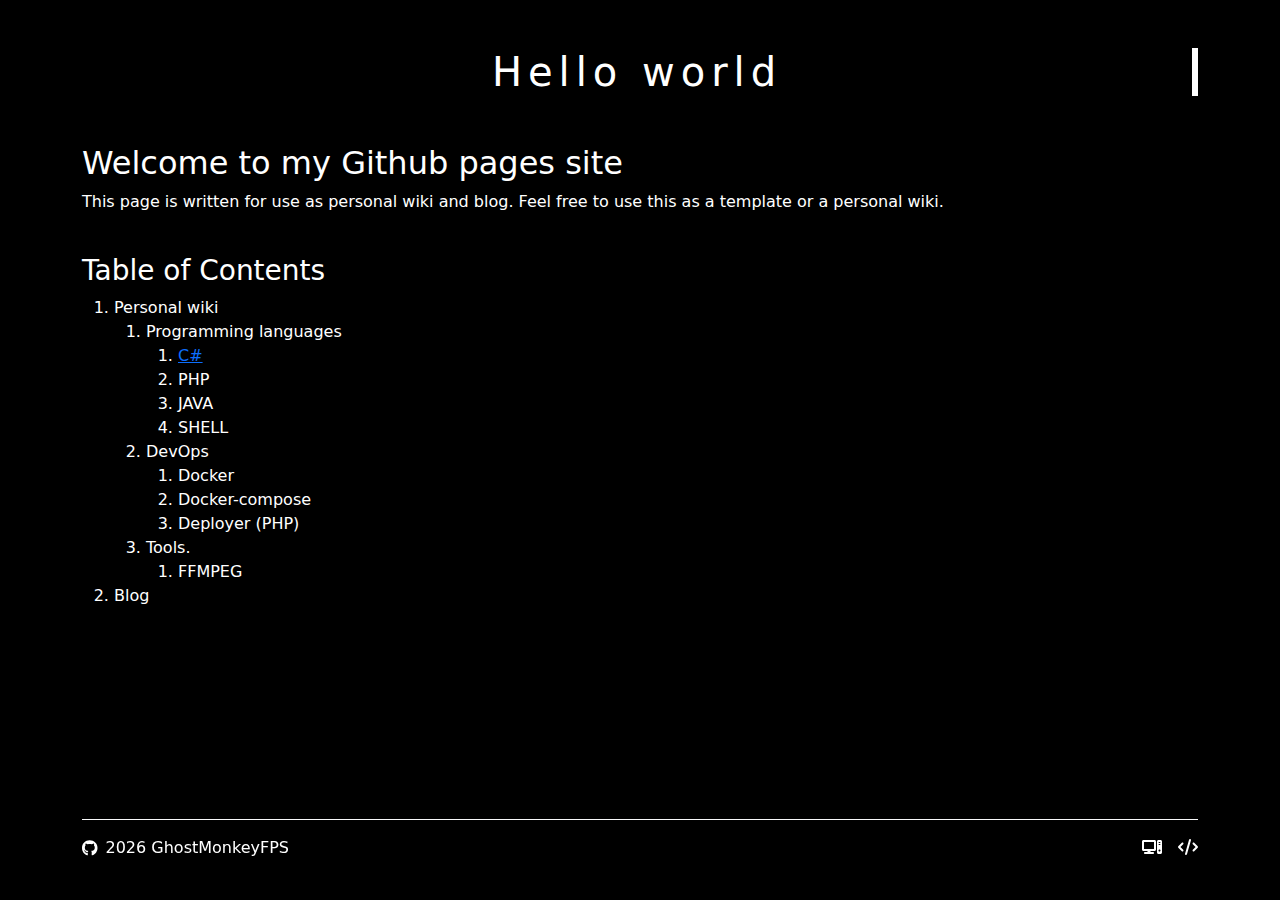
==== commit e87c9cce: "Update 2022-05-25T21:46:52.610Z" ====
--- a/index.html
+++ b/index.html
@@ -6,7 +6,7 @@
 
     <link rel="stylesheet" href="app.css">
     <link rel="stylesheet" href="appscss.css">
-    <script src="app.js" />
+    <script src="app.js"></script>
 </head>
 <body>
 
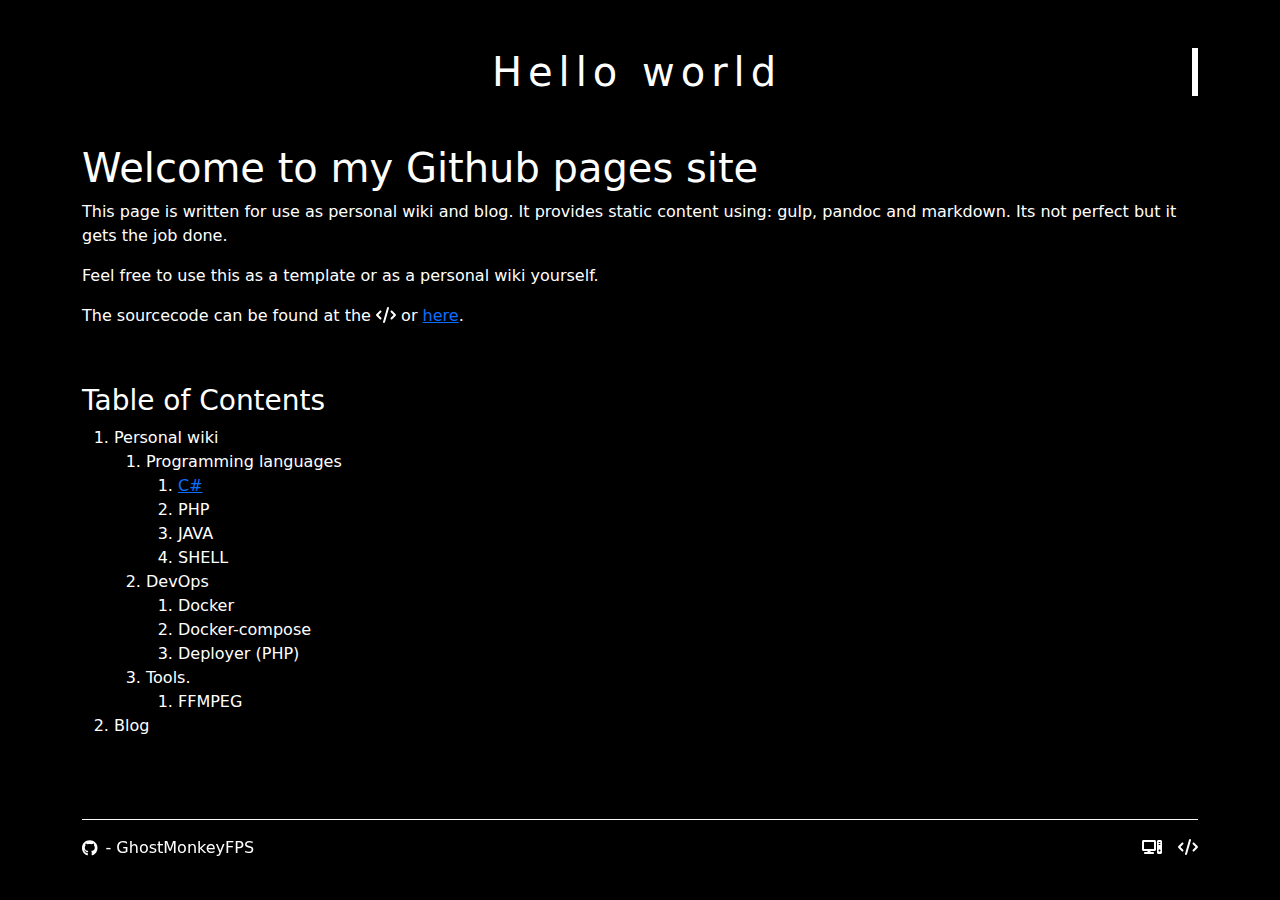
==== commit 421a0642: "Update 2022-05-30T19:26:57.985Z" ====
--- a/index.html
+++ b/index.html
@@ -1,45 +1,98 @@
 <!DOCTYPE html>
-<html lang="en">
+<html xmlns="http://www.w3.org/1999/xhtml" lang="" xml:lang="">
 <head>
-    <meta charset="UTF-8">
-    <title>🚀 GhostMonkeyFPS - Github</title>
-
-    <link rel="stylesheet" href="app.css">
-    <link rel="stylesheet" href="appscss.css">
-    <script src="app.js"></script>
+  <meta charset="utf-8" />
+  <meta name="generator" content="pandoc" />
+  <meta name="viewport" content="width=device-width, initial-scale=1.0, user-scalable=yes" />
+  <title>🚀 GhostMonkeyFPS - Github – Welcome to my Github pages site</title>
+  <style>
+    code{white-space: pre-wrap;}
+    span.smallcaps{font-variant: small-caps;}
+    span.underline{text-decoration: underline;}
+    div.column{display: inline-block; vertical-align: top; width: 50%;}
+    div.hanging-indent{margin-left: 1.5em; text-indent: -1.5em;}
+    ul.task-list{list-style: none;}
+    .display.math{display: block; text-align: center; margin: 0.5rem auto;}
+  </style>
+  <link rel="stylesheet" href="app.css" />
+  <script src="app.js"></script>
+  <!--[if lt IE 9]>
+    <script src="//cdnjs.cloudflare.com/ajax/libs/html5shiv/3.7.3/html5shiv-printshiv.min.js"></script>
+  <![endif]-->
 </head>
 <body>
+<div class="bg-black min-vh-100">
+      <div class="container pt-5">
 
-<div class="bg-black min-vh-100">
-    <div class="container pt-5">
+    <h1 class="text-white text-center typewriter">Hello world</h1>
 
-        <h1 class="text-white text-center typewriter">Hello world</h1>
+    <div class="content text-white pt-5">
 
-        <div class="content text-white pt-5"></div>
+      <header id="title-block-header">
+        <h1 class="title">Welcome to my Github pages site</h1>
+                                      </header>
+                  <p>This page is written for use as personal wiki and
+                  blog. It provides static content using: gulp, pandoc
+                  and markdown. Its not perfect but it gets the job
+                  done.</p>
+                  <p>Feel free to use this as a template or as a
+                  personal wiki yourself.</p>
+                  <p>The sourcecode can be found at the
+                  <i class="fa-solid fa-code"></i> or <a
+                  href="https://github.com/GhostMonkeyFPS/GhostMonkeyFPS.github.io/tree/source">here</a>.</p>
+                  <p><br /></p>
+                  <h3 id="table-of-contents">Table of Contents</h3>
+                  <ol type="1">
+                  <li>Personal wiki
+                  <ol type="1">
+                  <li>Programming languages
+                  <ol type="1">
+                  <li><a
+                  href="programmingLanguages/csharp.html">C#</a></li>
+                  <li>PHP</li>
+                  <li>JAVA</li>
+                  <li>SHELL<br />
+                  </li>
+                  </ol></li>
+                  <li>DevOps
+                  <ol type="1">
+                  <li>Docker</li>
+                  <li>Docker-compose</li>
+                  <li>Deployer (PHP)</li>
+                  </ol></li>
+                  <li>Tools.
+                  <ol type="1">
+                  <li>FFMPEG</li>
+                  </ol></li>
+                  </ol></li>
+                  <li>Blog</li>
+                  </ol>
+      
     </div>
-    <div class="container fixed-bottom">
-        <footer class="d-flex flex-wrap justify-content-between align-items-center py-3 my-4 border-top border-light">
-            <div class="col-md-4 d-flex align-items-center">
-                <a href="https://github.com/GhostMonkeyFPS" class="mb-3 me-2 mb-md-0 text-white text-decoration-none lh-1">
-                    <i class="fa-brands fa-github"></i>
-                </a>
-                <span class="text-white"><span class="date">-</span> GhostMonkeyFPS</span>
-            </div>
+  </div>
+  <div class="container fixed-bottom">
+    <footer class="d-flex flex-wrap justify-content-between align-items-center py-3 my-4 border-top border-light">
+      <div class="col-md-4 d-flex align-items-center">
+        <a href="https://github.com/GhostMonkeyFPS" class="mb-3 me-2 mb-md-0 text-white text-decoration-none lh-1">
+          <i class="fa-brands fa-github"></i>
+        </a>
+        <span class="text-white"><span class="date">-</span> GhostMonkeyFPS</span>
+      </div>
 
-            <ul class="nav col-md-4 justify-content-end list-unstyled d-flex">
-                <li class="ms-3">
-                    <a class="text-white" href="#">
-                        <i class="fa-solid fa-computer"></i>
-                    </a>
-                </li>
-                <li class="ms-3">
-                    <a class="text-white" href="https://github.com/GhostMonkeyFPS/GhostMonkeyFPS.github.io">
-                        <i class="fa-solid fa-code"></i>
-                    </a>
-                </li>
-            </ul>
-        </footer>
-    </div>
+      <ul class="nav col-md-4 justify-content-end list-unstyled d-flex">
+        <li class="ms-3">
+          <a class="text-white" href="#">
+            <i class="fa-solid fa-computer"></i>
+          </a>
+        </li>
+        <li class="ms-3">
+          <a class="text-white" href="https://github.com/GhostMonkeyFPS/GhostMonkeyFPS.github.io/tree/source">
+            <i class="fa-solid fa-code"></i>
+          </a>
+        </li>
+      </ul>
+    </footer>
+  </div>
 </div>
 </body>
 </html>
